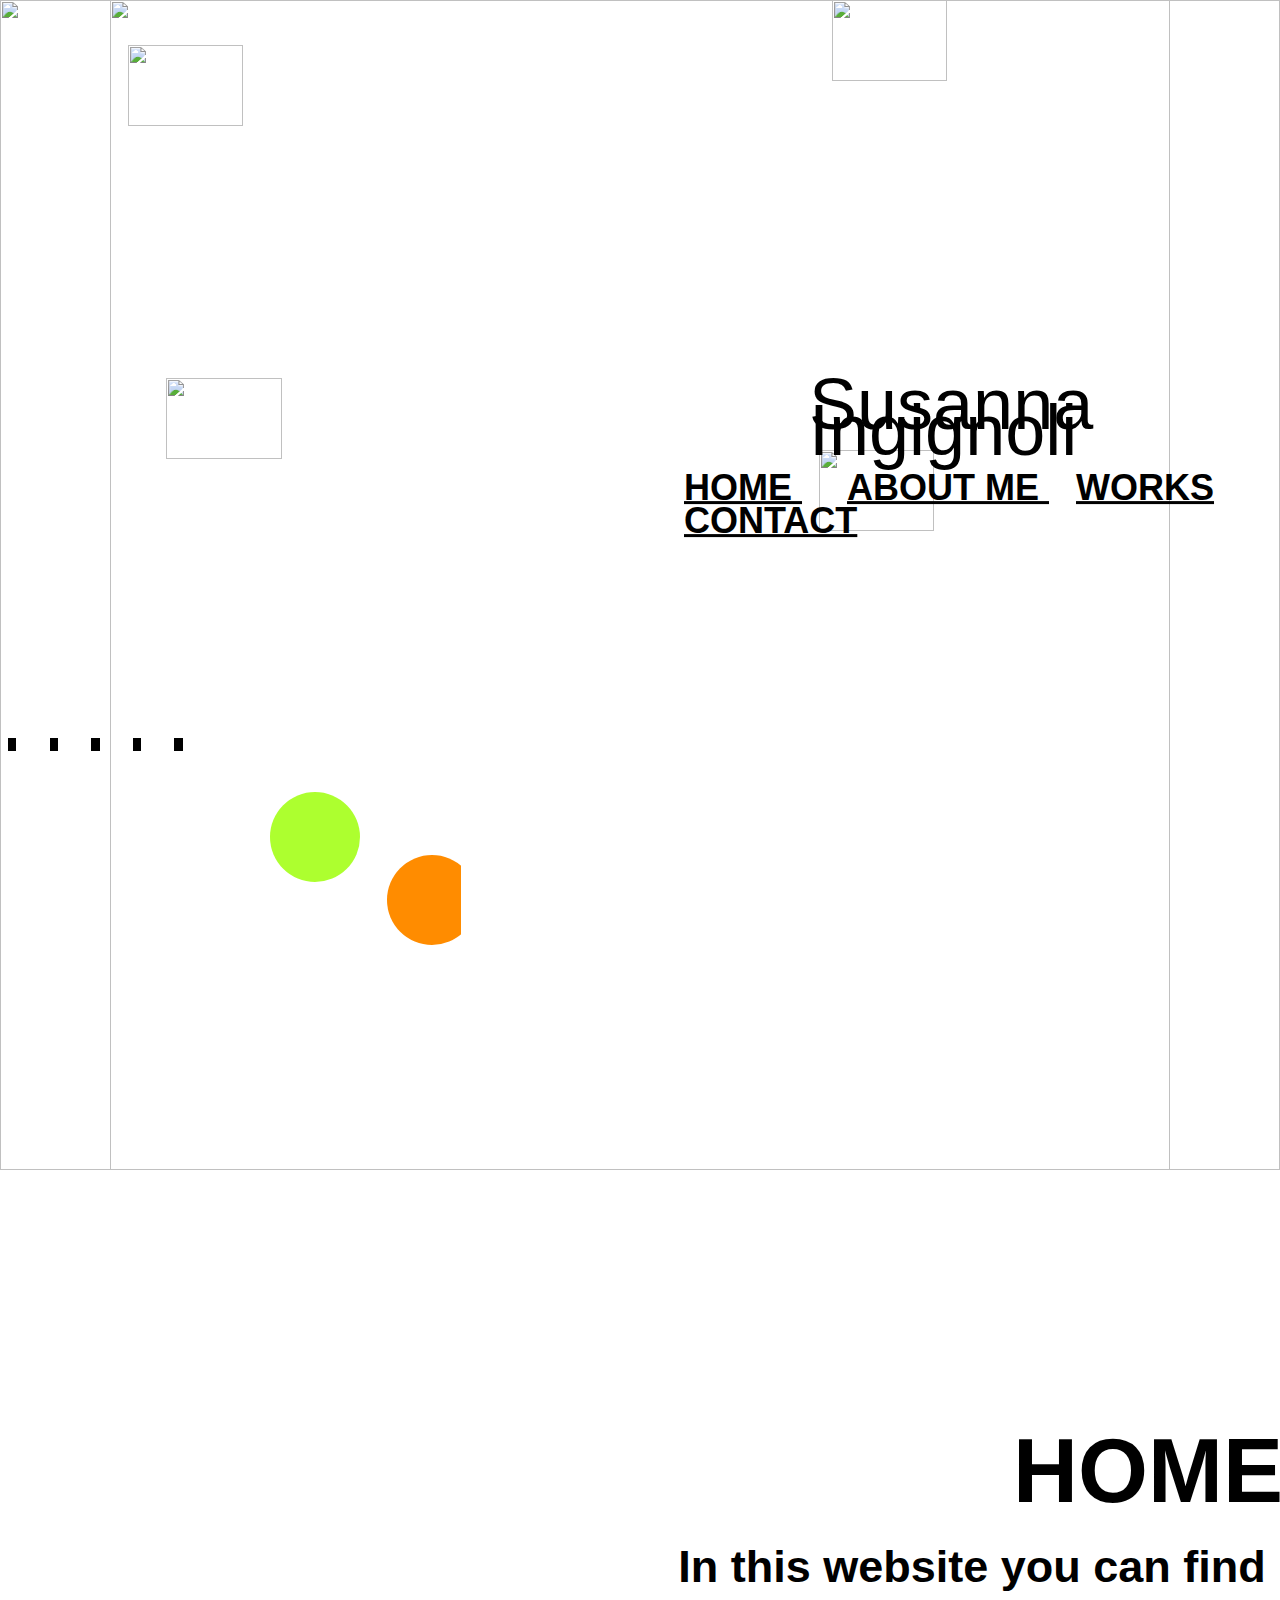
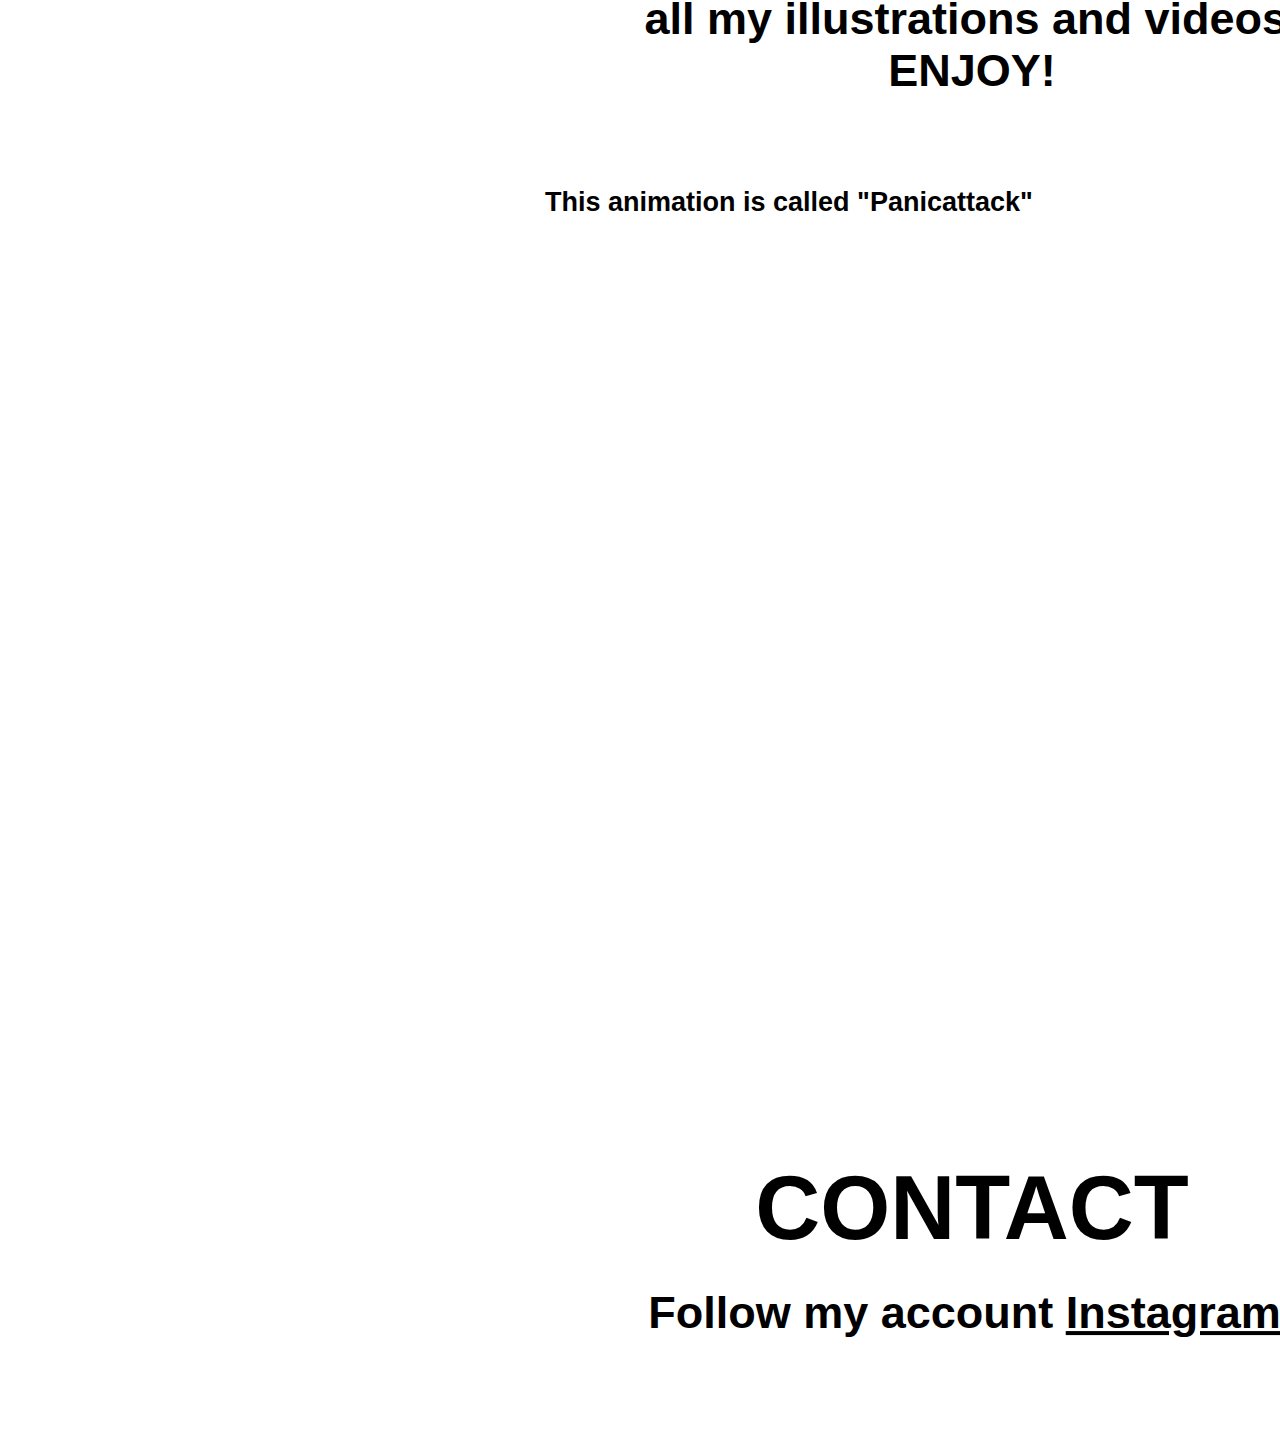
==== index.html @ b596a0e3 "Update index.html" ====
<html>
<head>

<link rel="stylesheet" type="text/css" href="Iii.css">

<script src="jquery.min.js"></script>

</head>

<body>

<div id="mela" class="caratt grana"></div>
<div id="pera" class="camb pper"></div>
<div id="kiwi" class="chan ge"></div>
 
 <div id="cocco" class="ju manji"></div>
<div id="uva" class="kill bill"></div>
<div id="mango" class="iron man"></div>

<img src="https://i.imgur.com/sc2Vzw9.jpg" class="basso">

<img src="https://i.imgur.com/N432NXo.jpg" class="bassx">

<img src="https://i.imgur.com/12ZiKWC.jpg" class="lato">

<img src="https://i.imgur.com/Jrgjp5S.jpg" class="alto">

<img src="https://i.imgur.com/noZSVsU.jpg" class="testasx">

<img src="https://i.imgur.com/nDee5VE.jpg" class="testadx">

<h1 class="apparizione">Susanna Ingignoli</h1>




<div id="container">
 <p> <a href="#Home" class="apparizione lenta"> HOME </p>
<p class="apparizione lenta"> <a href="aboutme.html"> ABOUT ME </a> </p>
<p class="apparizione lenta"> <a href="Works.html"> WORKS </a> </p>
<p class="apparizione lenta"> <a href="#Contact"> CONTACT </a> </p>
</div>

<div id="masch">
</div>

<div>
<p id="app"> CLICK ON FRUITS! </p>
</div>

<div id="partesotto">
<h3 id="Home"> HOME </h3>
<div align=center> <h4> In this website you can find <br> all my illustrations and videos,  ENJOY! </h4> </div>
<h5> This animation is called "Panicattack" </h5>
<iframe width="854" height="480" src="https://www.youtube.com/embed/hJGndLM8woY" frameborder="0" allow="autoplay; encrypted-media" allowfullscreen></iframe>

<div align=center>
<p id="Contact" class="con"> CONTACT </p>
<h6> Follow my account <a href="https://www.instagram.com/suszenne/"> Instagram! </a> </div>  </h6>

</div>


<div id="quadratone">
<div id="quadratino"></div>
<div id="quadratino" class="secondo"></div>
<div id="quadratino" class="terzo"></div>
<div id="quadratino" class="quarto"></div>
<div id="quadratino" class="quinto"></div>
</div>



<script>


function cambiacolore() {
  if($("#mela").hasClass("grana")) {
    $("#mela").removeClass("grana");
    $("#mela").addClass("spar")
  }
  else if($("#mela").hasClass("spar"))
    $("#mela").addClass("grana");
    else
  $("#mela").addClass("spar");
}

$(".caratt").click(cambiacolore);

function cambiadim() {
  if($("#pera").hasClass("pper")) {
    $("#pera").removeClass("pper");
    $("#pera").addClass("piu")
  }
  else if($("#pera").hasClass("piu"))
    $("#pera").addClass("pper");
    else
  $("#pera").addClass("piu");
}

$(".camb").click(cambiadim);

function spar() {
  if($("#kiwi").hasClass("ge")) {
    $("#kiwi").removeClass("ge");
    $("#kiwi").addClass("ner")
  }
  else if($("#kiwi").hasClass("piu"))
    $("#kiwi").addClass("ge");
    else
  $("#kiwi").addClass("ner");
}

$(".chan").click(spar);
 
function muov() {
  if($("#cocco").hasClass("manji")) {
    $("#cocco").removeClass("manji");
    $("#cocco").addClass("ner")
  }
  else if($("#cocco").hasClass("piu"))
    $("#cocco").addClass("manji");
    else
  $("#cocco").addClass("ner");
}

$(".ju").click(muov); 

</script>

</body>

</html>
---- Iii.css ----
body {
  background-color: white;
}

#mela {
  animation: giu 5s linear;
  animation-iteration-count: 1;
  animation-fill-mode: forwards;
}

.caratt {
  width: 10vh;
  height: 10vh;
  border-radius: 50%;
  position: absolute;
  left: 55vh;
  top: 88vh;
}

.grana {
  background-color: #dc143c;
}

.camb {
  width: 10vh;
  height: 10vh;
  border-radius: 50%;
  background-color: #ff8c00;
  position: absolute;
  left: 43vh;
  top: 95vh;
  z-index: 2;
}

.perr {
  width: 70px;
  height: 70px;
}

.piu {
  width: 30px;
  height: 30px;
}

#pera {
  animation: giu 5s linear;
  animation-iteration-count: 1;
  animation-fill-mode: forwards;
}

#kiwi {
  background-color: #adff2f;
}

.chan {
  width: 10vh;
  height: 10vh;
  border-radius: 50%;
  position: absolute;
  left: 30vh;
  top: 88vh;
}

.ge {
  animation: giu 5s linear;
  animation-iteration-count: 1;
  animation-fill-mode: forwards;
}

#cocco {
  animation: giu 5s linear;
  animation-iteration-count: 1;
  animation-fill-mode: forwards;
  background-color: #a0522d;
}

.ju {
  width: 9vh;
  height: 9vh;
  border-radius: 50%;
  position: absolute;
  left: 155vh;
  top: 22vh;
}

.ju:hover {
top: 20vh;
  left: 157vh;
}

.manji {
  background-color: #dc143c;
}

.kill {
  width: 10vh;
  height: 10vh;
  border-radius: 50%;
  background-color: #ff8c00;
  position: absolute;
  left: 168vh;
  top: 30vh;
  z-index: 2;
}

.bill {
  width: 70px;
  height: 70px;
}

.piu {
  width: 30px;
  height: 30px;
}



#uva  {
  animation: giu 5s linear;
  animation-iteration-count: 1;
  animation-fill-mode: forwards;
  background-color: #ffa500;
}

#mango {
  background-color: #b22222;
}

.iron {
  width: 10vh;
  height: 10vh;
  border-radius: 50%;
  position: absolute;
  left: 145vh;
  top: 30vh;
}

.man {
  animation: giu 5s linear;
  animation-iteration-count: 1;
  animation-fill-mode: forwards;
}

.ner {
  animation: kambio 2s linear;
  animation-iteration-count: 1;
  animation-fill-mode: forwards;
}


@keyframes kambio {
  from {opacity: 100;}
  to {opacity: 0;}
  }

a {
  color: black;
}

a:visited {
  color: #6495ed;
}

a:hover {
  color: #2e8b57;
  text-decoration:overline;
}

h1 {
font-size: 8vh;
position: absolute;
top: 41vh;
left: 107vh;
}

h2 {
  font-size: 30px;
  font-family: "Helvetica Neue", Helvetica, Arial, sans-serif;
  position: absolute;
  top: 38vh;
  left: 50%;
}

h3 {
  position:relative;
  left: 56vh;
  font-size: 10vh;
  font-family: Futura, "Trebuchet MS", Arial, sans-serif;
  font-weight: 800;
  margin: -4vh;
}
h4 {
  position: relative;
  left: 0vh;
  font-size: 5vh;
  font-family: "Helvetica Neue", Helvetica, Arial, sans-serif;
  margin: 6vh;
  margin-bottom: 10vh;

}

h6 {
  position: relative;
  font-size: 5vh;
  font-family: "Helvetica Neue", Helvetica, Arial, sans-serif;
  margin-top: 53vh;

}

#container {
  position: absolute;
  width: 65vh;
top: 56vh;
left: 107vh;
transform: translate(-50%, -50%);
}

p {
  font-size: 4vh;
  border: 0px solid black;
  margin: 1vh;
  padding: 0vh;
  display: inline;
}

.con {
  position: relative;
  top: 50vh;
  font-size: 10vh;
  font-family: Futura, "Trebuchet MS", Arial, sans-serif;
  font-weight: 800;
}

#quadratino {

  background-color: black;
  height: 7%;
width: 5%;
position: absolute;
  top: 60%;
display: inline;
animation: rotola 2.5s linear;
animation-iteration-count: 1;
animation-fill-mode: forwards;
}

#app {
  position: absolute;
  top: 75%;
  left: 36%;
  z-index: 1;
  font-size: 100%;
  font-family: Futura, "Trebuchet MS", Arial, sans-serif;
  font-weight: bold;
  animation: unt 5s linear;
  animation-iteration-count: 1;
  animation-fill-mode:forwards;
  animation-delay: 7s;

}

#masch {
  position: absolute;
  top: 75%;
  left: 36%;
  width: 20%;
  height: 30%;
  background-color: white;
  animation: whit 5s linear;
  animation-iteration-count: 1;
  animation-fill-mode:forwards;
z-index: 2;
}
h5 {
  font-size: 3vh;
  font-family: Futura, "Trebuchet MS", Arial, sans-serif;
  margin-bottom:  1vh;
}

.spar {
background-color: #6b8e23;
}



.secondo {
  left: 50%;
}

.terzo {
  left: 25%;
}

.quarto {
  left: 75%;
}

.quinto {
  left: 100%;
}



 #quadratone {
   border: 0px solid black;
   height: 20%;
 width: 13%;
   position: absolute;
   top: 70%;
   animation: spostamento 2s linear;
   animation-iteration-count: 1;
   animation-fill-mode: forwards;

 }

#partesotto {
    position: absolute;
    left: 108vh;
  top: 250vh;
  transform: translate(-50%, -50%);
  }


.apparizione {
  transform: translate(-50%, -50%);
  font-family: "Helvetica Neue", Helvetica, Arial, sans-serif;
  	font-style: normal;
  	font-variant: normal;
  	font-weight: 510;
  	line-height: 26.4px;
    animation: cambiocolore 3s infinite;
    animation-iteration-count: 1;
    animation-fill-mode: forwards;
    z-index: 1;
  padding: 0.5vh;
}


.lenta {
  animation: cambiocolore 4s infinite;
  animation-iteration-count: 1;
  animation-fill-mode: forwards;
  z-index: 1;
  font-weight: 900;
}

.testadx {
   height: 130vh;
  position: absolute;
  top: 0vh;
  right: 0vh;
  animation: su 5s linear;
  animation-iteration-count: 1;
  animation-fill-mode: forwards;
  z-index: -1;
}


.testasx {
   height: 130vh;
  position: absolute;
  top: 0vh;
  left: 0vh;
  animation: giu 5s linear;
  animation-iteration-count: 1;
  animation-fill-mode: forwards;
  z-index: -1;
}

.lato {
   height: 30%;
  position: absolute;
  top: 50%;
  left: 64%;
  animation: cambiocoloredopo 3s linear;
  animation-iteration-count: 1;
  animation-fill-mode: forwards;
  z-index: -1;
}



.basso {
  height: 30%;
  position:absolute;
  top: 0%;
  left: 65%;
  animation: cambiocoloreprima 4s linear;
  animation-iteration-count: 1;
  animation-fill-mode: forwards;
  z-index: -1;
}

.bassx {
  height: 30%;
  position:absolute;
  top: 42%;
  left: 13%;
  animation: cambiocoloreprima 4s linear;
  animation-iteration-count: 1;
  animation-fill-mode: forwards;
  z-index: -1;
}

.alto {
  height: 30%;
position: absolute;
top: 5%;
left: 10%;
animation: cambiocoloredopo 3.5s linear;
animation-iteration-count: 1;
animation-fill-mode: forwards;
z-index: -1;
}

@keyframes su {
  0% {opacity: 0;
  }
  85% {opacity: 0;
  }
  100% {opacity: 100;
  }
}

@keyframes giu {
  0% {opacity: 0;
  }
  85% {opacity: 0;
  }
  100% {opacity: 100;
  }
}

@keyframes unt {
  0% {opacity: 0;
  }
  25% {opacity: 100;
  }
  50% {opacity: 0;
  }
  85% {opacity: 100;
  }
  100% {opacity: 0;
  }
}
@keyframes whit {
  0% {opacity: 100;
  }
  99% {opacity: 100;}
  100% {opacity: 0;
  }
}

@keyframes cambiocolore {
  0% {opacity: 0;
  }
  100% {opacity: 100;
  }
}

@keyframes cambiocoloreprima {
  0% {opacity: 0;
  }
  10% {opacity: 0;
  }
  70% {opacity: 100;
  }
  100% {opacity: 0;
  }
}

@keyframes cambiocoloredopo {
  0% {opacity: 0;
  }
  35% {opacity: 20;
  }
  50% {opacity: 100;
  }
  70% {opacity: 100;
  }
  100% {opacity: 0;
  }
}

@keyframes rotola {
  0% {transform: rotate(0deg);
  }
  100% {transform: rotate(360deg);}
}

@keyframes spostamento {
  0% {transform: translate(-50%, -50%);
  top: 34%;
left: 100%;}
100% {transform: translate(-50%, -50%);
top: 34%;
left: 50%;}
}
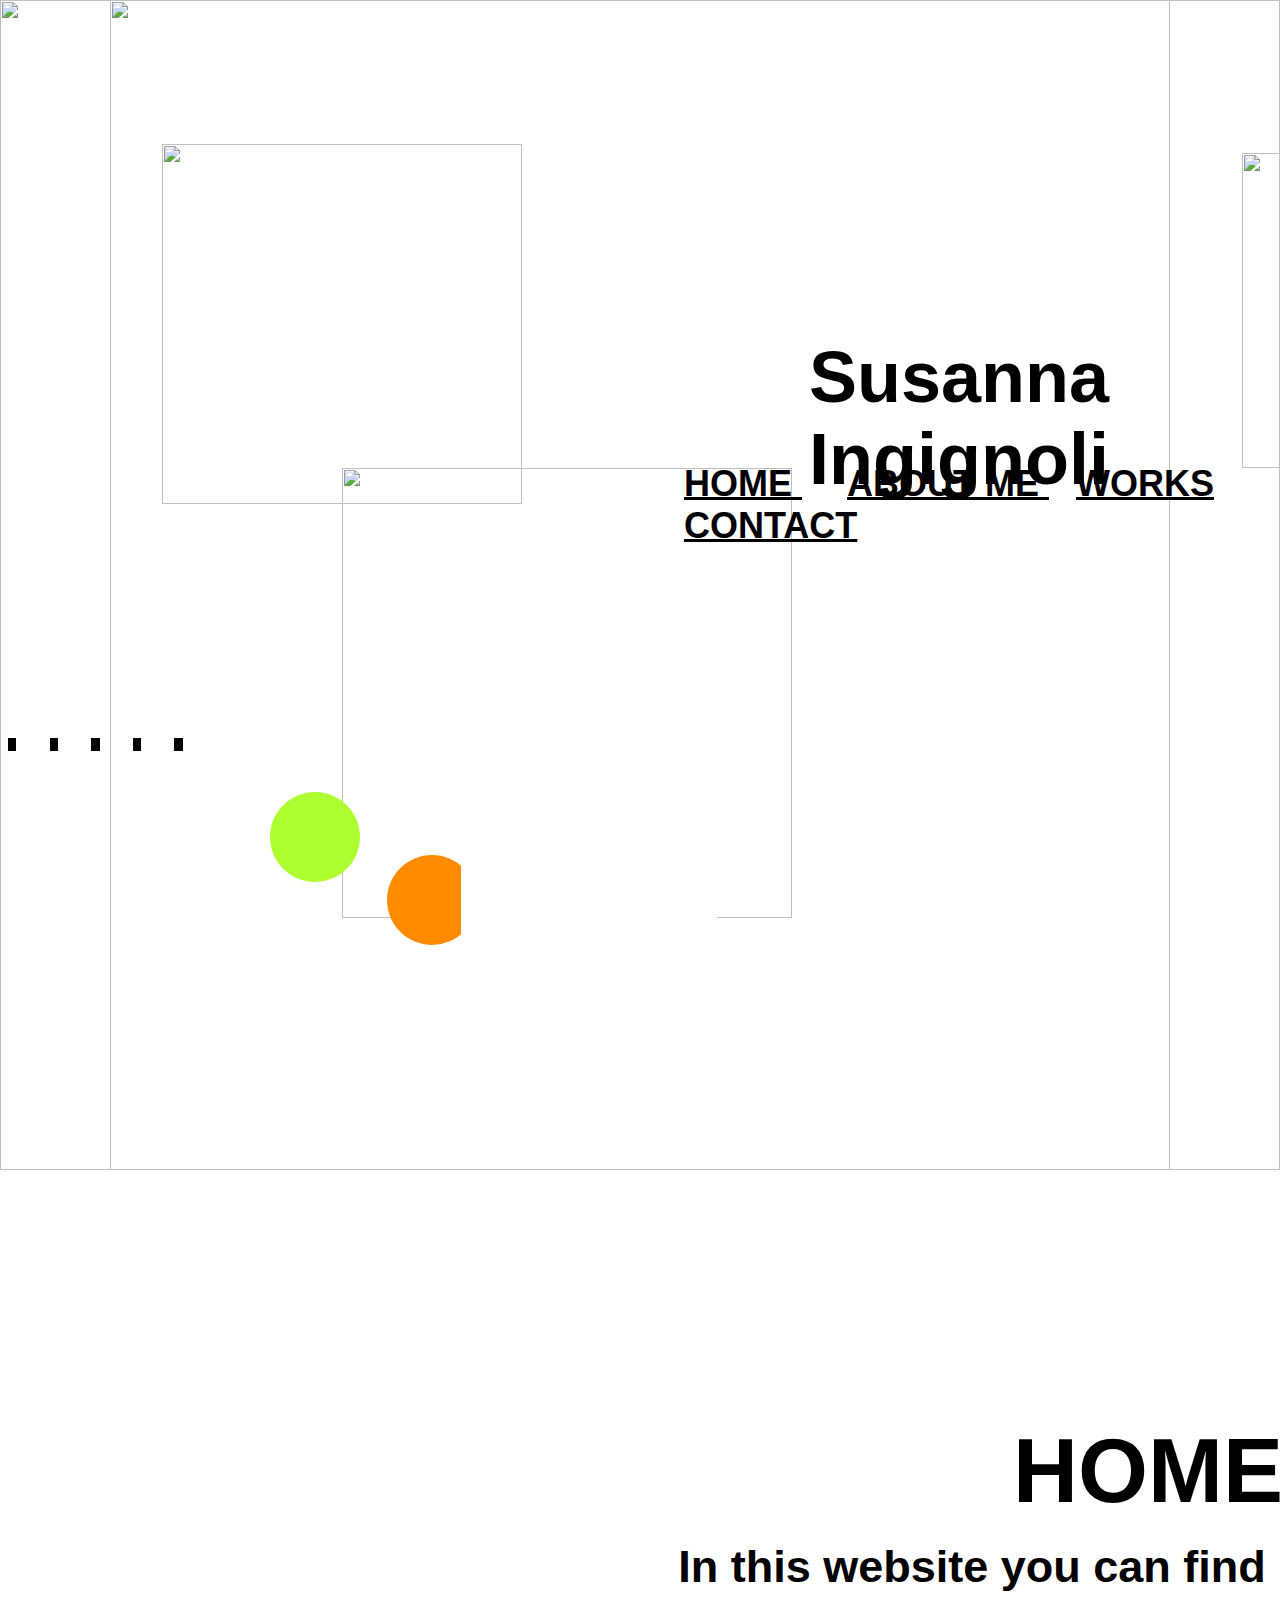
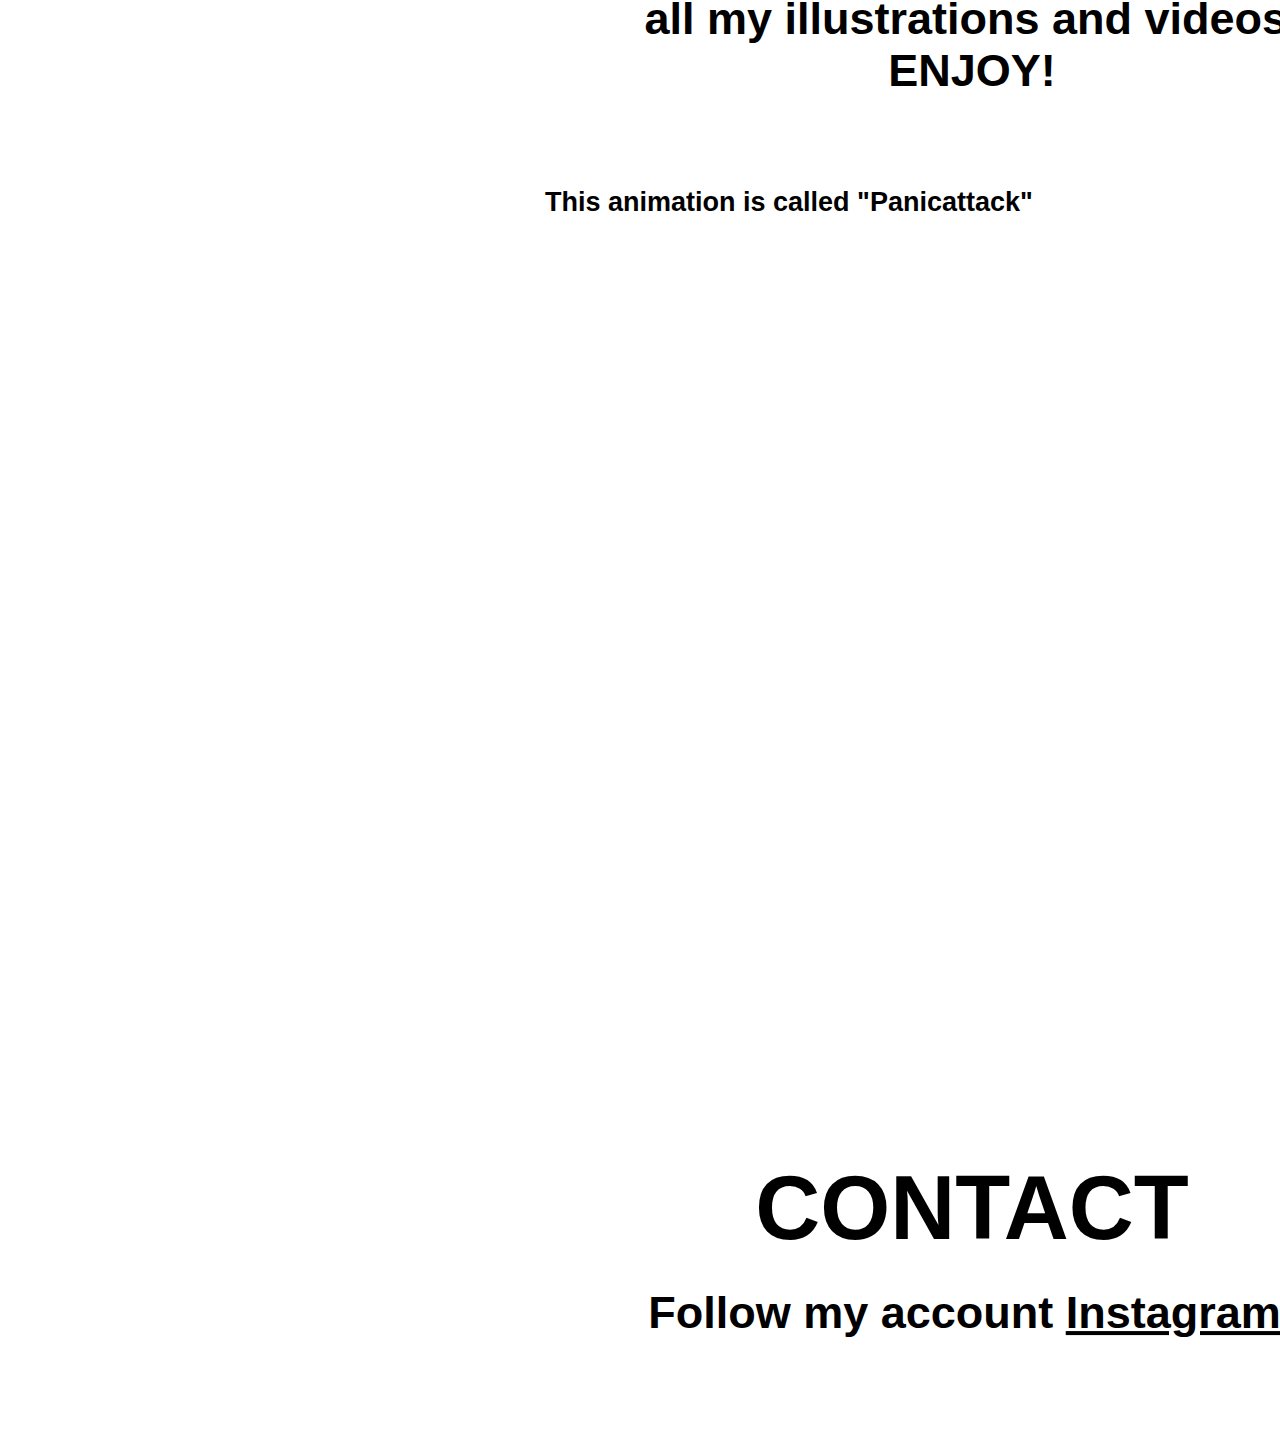
==== commit b8acee8f: "Update index.html" ====
--- a/index.html
+++ b/index.html
@@ -18,7 +18,7 @@
 <div id="uva" class="kill bill"></div>
 <div id="mango" class="iron man"></div>
 
-<img src="https://i.imgur.com/sc2Vzw9.jpg" class="basso">
+<img src="https://i.imgur.com/vhc5uR2.jpg" class="basso">
 
 <img src="https://i.imgur.com/N432NXo.jpg" class="bassx">
 
@@ -114,18 +114,7 @@
 
 $(".chan").click(spar);
  
-function muov() {
-  if($("#cocco").hasClass("manji")) {
-    $("#cocco").removeClass("manji");
-    $("#cocco").addClass("ner")
-  }
-  else if($("#cocco").hasClass("piu"))
-    $("#cocco").addClass("manji");
-    else
-  $("#cocco").addClass("ner");
-}
 
-$(".ju").click(muov); 
 
 </script>
 
--- a/Iii.css
+++ b/Iii.css
@@ -103,10 +103,16 @@
   z-index: 2;
 }
 
+
 .bill {
-  width: 70px;
+  width: 50px;
   height: 70px;
 }
+
+.bill:hover {
+  width: 60px;
+  height: 80px;
+  }
 
 .piu {
   width: 30px;
@@ -141,6 +147,7 @@
   animation-fill-mode: forwards;
 }
 
+
 .ner {
   animation: kambio 2s linear;
   animation-iteration-count: 1;
@@ -169,6 +176,8 @@
 h1 {
 font-size: 8vh;
 position: absolute;
+font-family: "Helvetica Neue", Helvetica, Arial, sans-serif;
+font-weight: bolder;
 top: 41vh;
 left: 107vh;
 }
@@ -176,6 +185,7 @@
 h2 {
   font-size: 30px;
   font-family: "Helvetica Neue", Helvetica, Arial, sans-serif;
+  font-weight: bolder;
   position: absolute;
   top: 38vh;
   left: 50%;
@@ -186,7 +196,7 @@
   left: 56vh;
   font-size: 10vh;
   font-family: Futura, "Trebuchet MS", Arial, sans-serif;
-  font-weight: 800;
+  font-weight: bolder;
   margin: -4vh;
 }
 h4 {
@@ -194,6 +204,7 @@
   left: 0vh;
   font-size: 5vh;
   font-family: "Helvetica Neue", Helvetica, Arial, sans-serif;
+  font-weight: bolder;
   margin: 6vh;
   margin-bottom: 10vh;
 
@@ -203,6 +214,7 @@
   position: relative;
   font-size: 5vh;
   font-family: "Helvetica Neue", Helvetica, Arial, sans-serif;
+  font-weight: bolder;
   margin-top: 53vh;
 
 }
@@ -324,10 +336,7 @@
 .apparizione {
   transform: translate(-50%, -50%);
   font-family: "Helvetica Neue", Helvetica, Arial, sans-serif;
-  	font-style: normal;
-  	font-variant: normal;
-  	font-weight: 510;
-  	line-height: 26.4px;
+  	font-weight: bolder;
     animation: cambiocolore 3s infinite;
     animation-iteration-count: 1;
     animation-fill-mode: forwards;
@@ -368,10 +377,10 @@
 }
 
 .lato {
-   height: 30%;
-  position: absolute;
-  top: 50%;
-  left: 64%;
+   height: 55vh;
+  position: absolute;
+  top: 49vh;
+  left: 148vh;
   animation: cambiocoloredopo 3s linear;
   animation-iteration-count: 1;
   animation-fill-mode: forwards;
@@ -381,10 +390,10 @@
 
 
 .basso {
-  height: 30%;
+  height: 35vh;
   position:absolute;
-  top: 0%;
-  left: 65%;
+  top: 17vh;
+  left: 138vh;
   animation: cambiocoloreprima 4s linear;
   animation-iteration-count: 1;
   animation-fill-mode: forwards;
@@ -392,10 +401,10 @@
 }
 
 .bassx {
-  height: 30%;
+  height: 50vh;
   position:absolute;
-  top: 42%;
-  left: 13%;
+  top: 52vh;
+  left: 38vh;
   animation: cambiocoloreprima 4s linear;
   animation-iteration-count: 1;
   animation-fill-mode: forwards;
@@ -403,10 +412,10 @@
 }
 
 .alto {
-  height: 30%;
+  height: 40vh;
 position: absolute;
-top: 5%;
-left: 10%;
+top: 16vh;
+left: 18vh;
 animation: cambiocoloredopo 3.5s linear;
 animation-iteration-count: 1;
 animation-fill-mode: forwards;
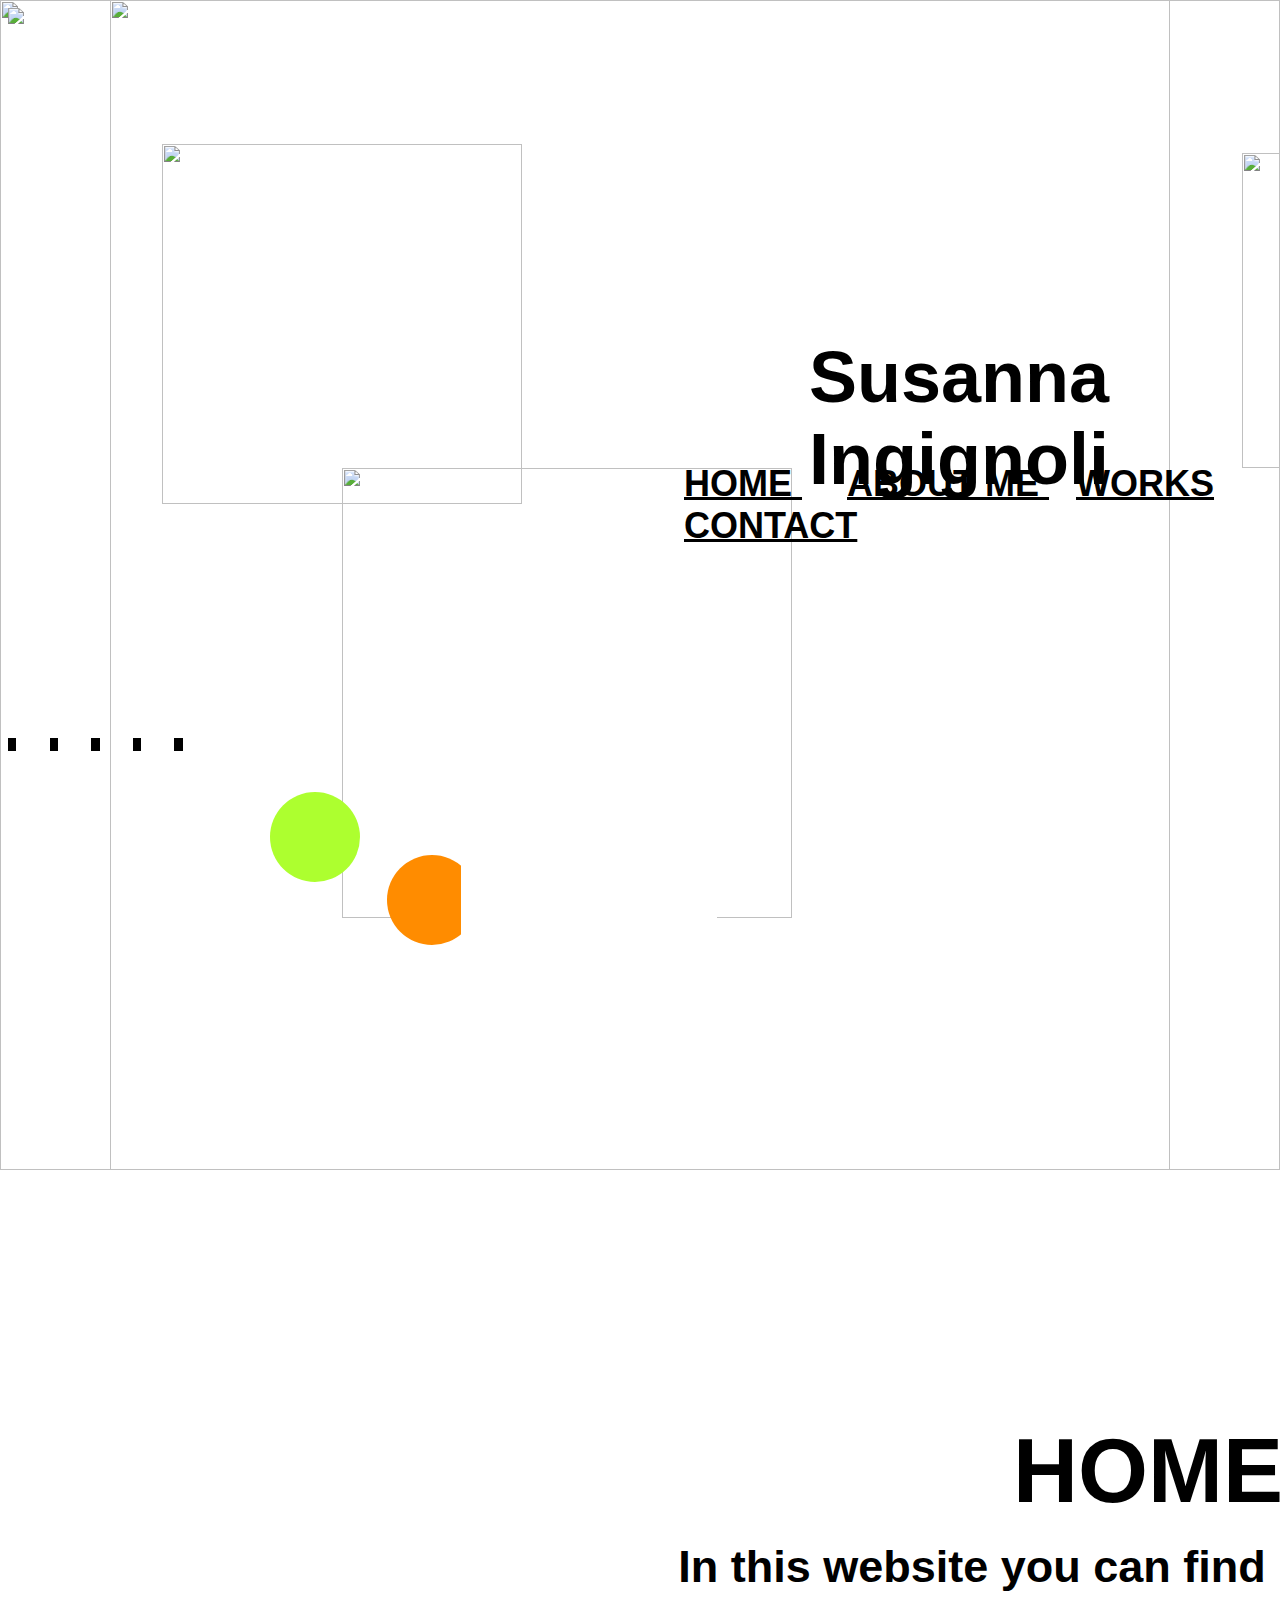
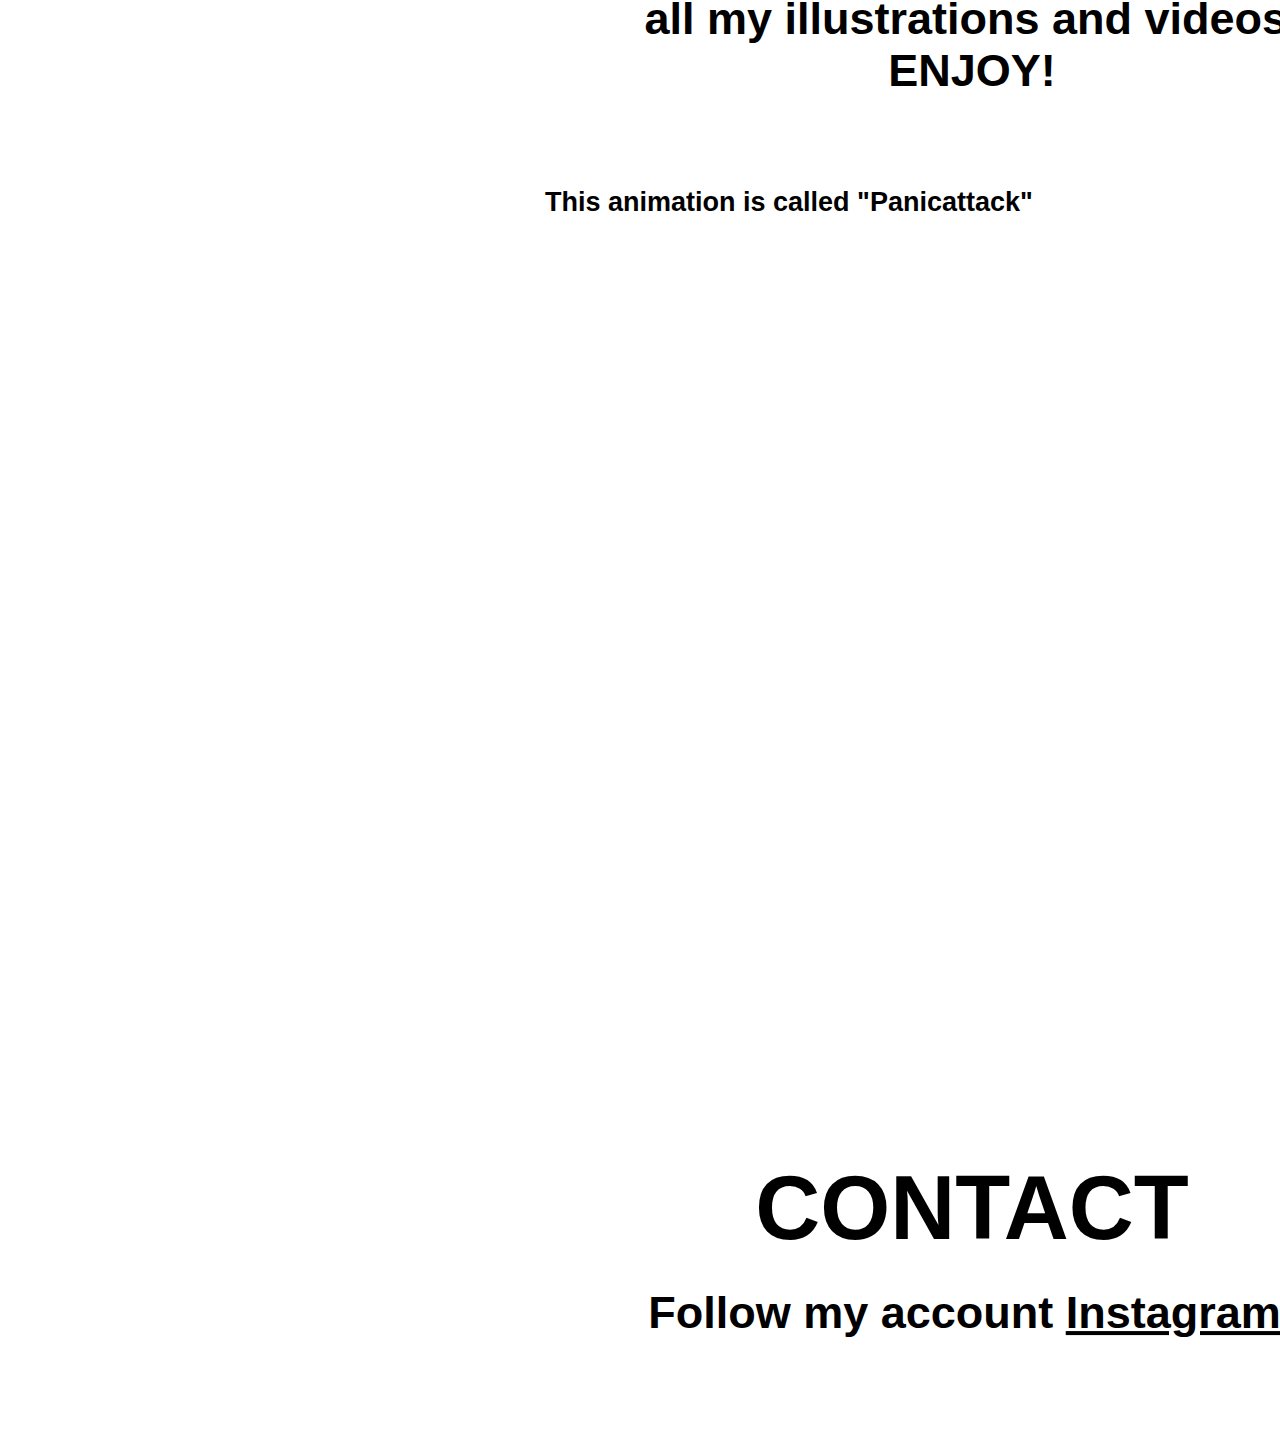
==== commit 74cba092: "Update index.html" ====
--- a/index.html
+++ b/index.html
@@ -23,6 +23,8 @@
 <img src="https://i.imgur.com/N432NXo.jpg" class="bassx">
 
 <img src="https://i.imgur.com/12ZiKWC.jpg" class="lato">
+ 
+ <img src="https://i.imgur.com/2aeOrAF.jpg" class="cima">
 
 <img src="https://i.imgur.com/Jrgjp5S.jpg" class="alto">
 
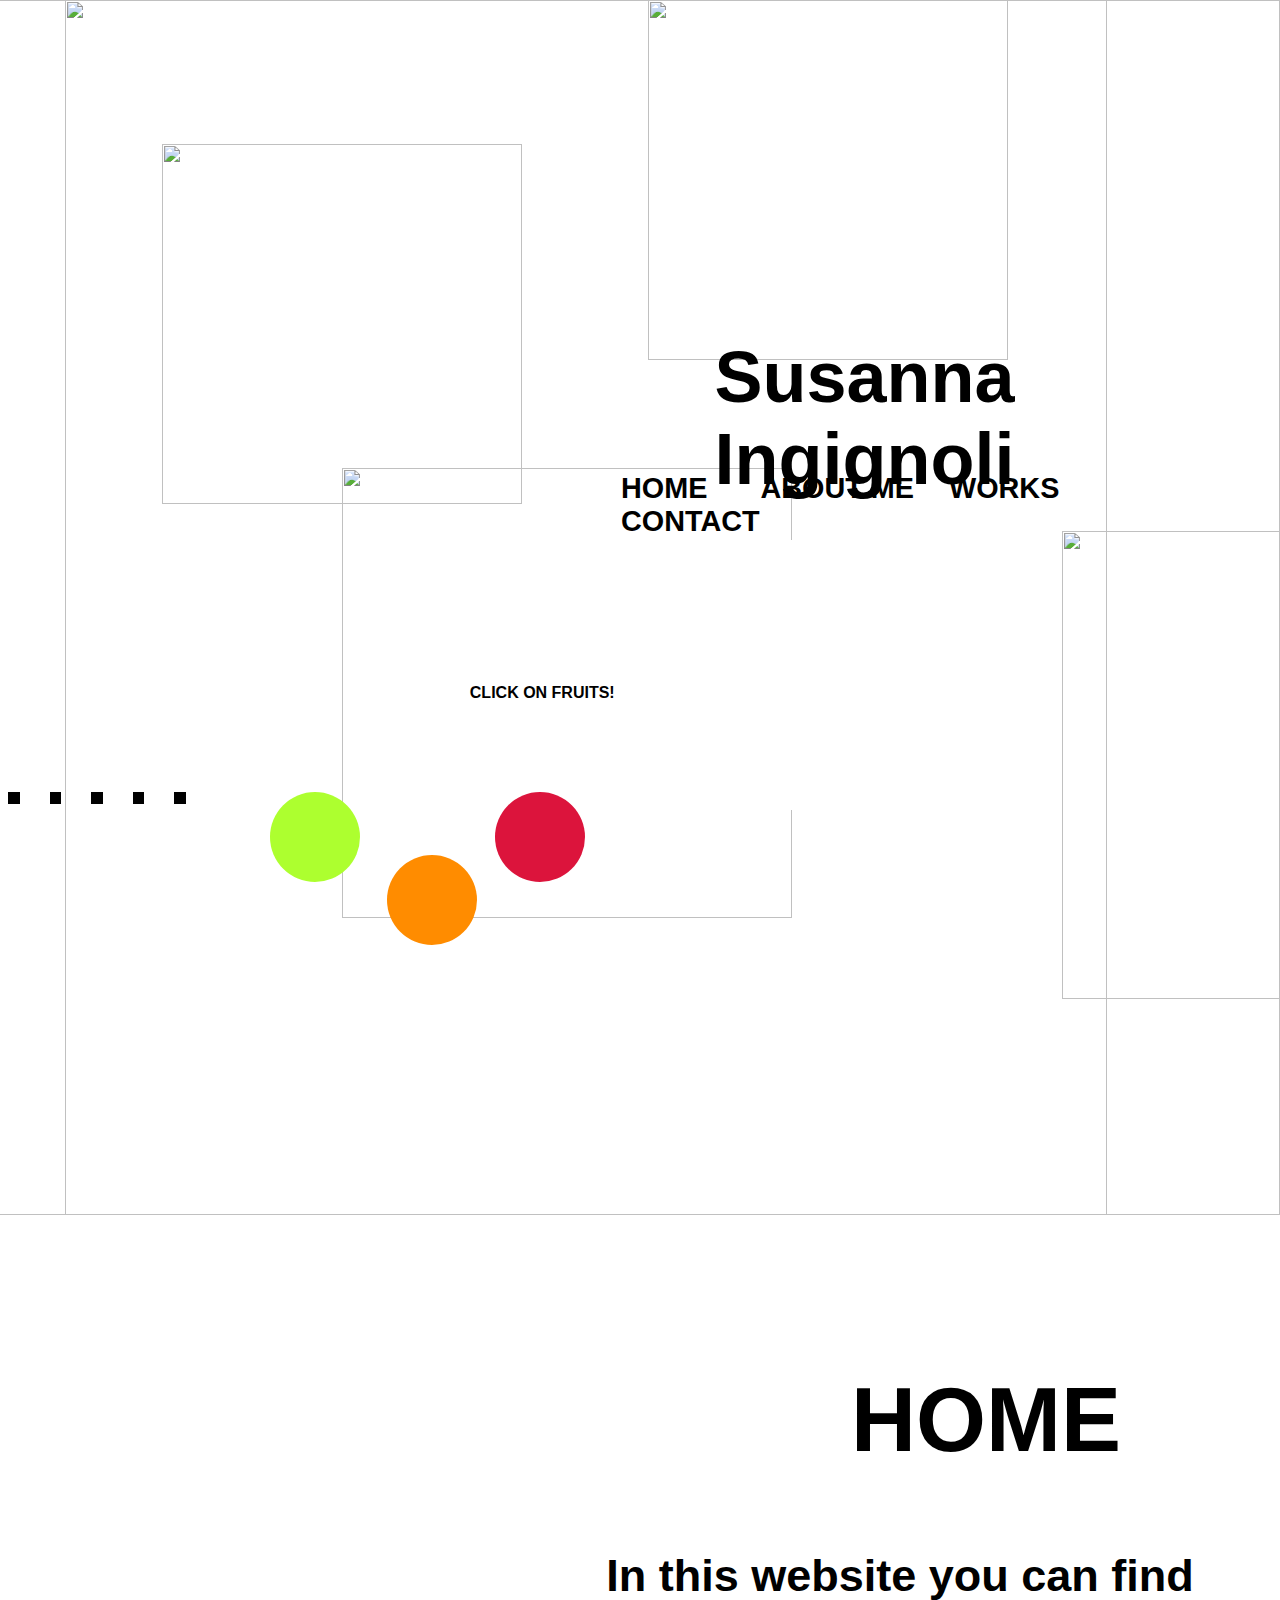
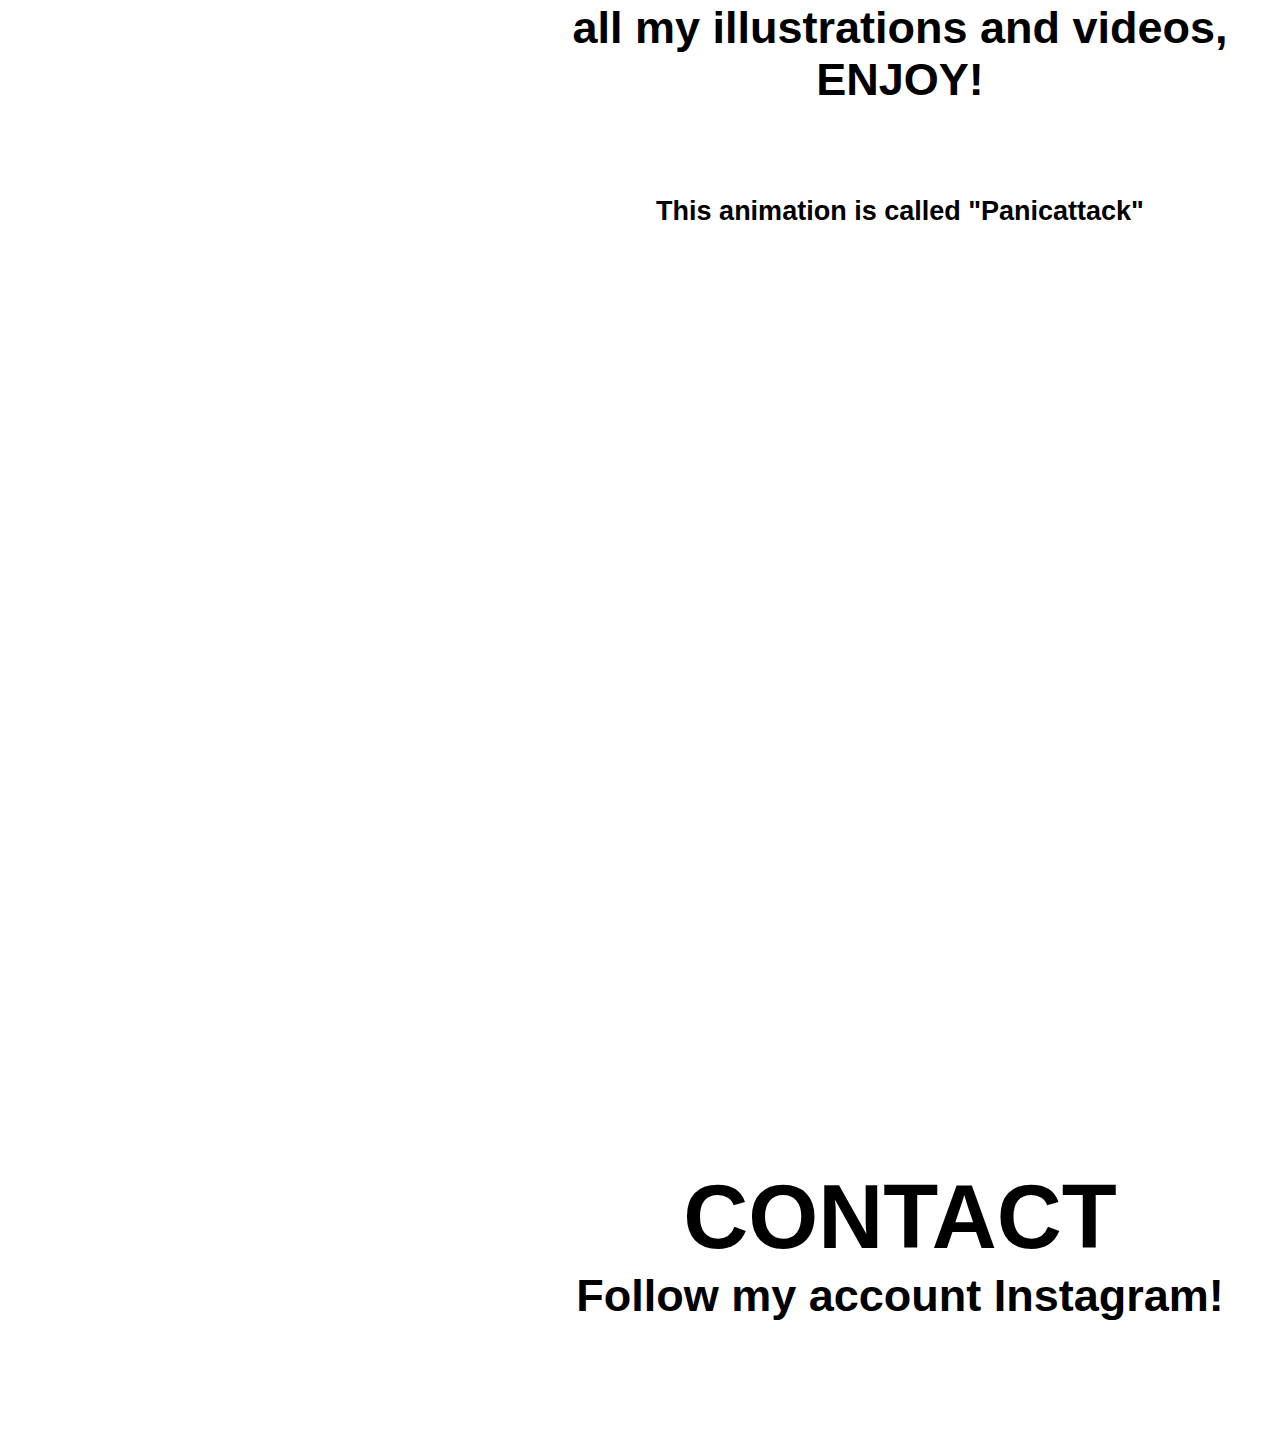
==== commit e1de478d: "Update index.html" ====
--- a/index.html
+++ b/index.html
@@ -51,7 +51,7 @@
 <p id="app"> CLICK ON FRUITS! </p>
 </div>
 
-<div id="partesotto">
+<div align=center id="partesotto">
 <h3 id="Home"> HOME </h3>
 <div align=center> <h4> In this website you can find <br> all my illustrations and videos,  ENJOY! </h4> </div>
 <h5> This animation is called "Panicattack" </h5>
--- a/Iii.css
+++ b/Iii.css
@@ -33,13 +33,13 @@
 }
 
 .perr {
-  width: 70px;
-  height: 70px;
+  width: 10vh;
+  height: 10vh;
 }
 
 .piu {
-  width: 30px;
-  height: 30px;
+  width: 5vh;
+  height: 5vh;
 }
 
 #pera {
@@ -105,18 +105,18 @@
 
 
 .bill {
-  width: 50px;
-  height: 70px;
+  width: 8vh;
+  height: 11vh;
 }
 
 .bill:hover {
-  width: 60px;
-  height: 80px;
+  width: 12vh;
+  height: 15vh;
   }
 
 .piu {
-  width: 30px;
-  height: 30px;
+  width: 5vh;
+  height: 5vh;
 }
 
 
@@ -162,15 +162,17 @@
 
 a {
   color: black;
+  text-decoration : none;
 }
 
 a:visited {
-  color: #6495ed;
+  color: #8b0000;
+  text-decoration : none;
 }
 
 a:hover {
-  color: #2e8b57;
-  text-decoration:overline;
+  color: #4169e1;
+  text-decoration: overline;
 }
 
 h1 {
@@ -179,7 +181,8 @@
 font-family: "Helvetica Neue", Helvetica, Arial, sans-serif;
 font-weight: bolder;
 top: 41vh;
-left: 107vh;
+left: 100vh;
+  transform:translate(-50%,-50%);
 }
 
 h2 {
@@ -193,11 +196,12 @@
 
 h3 {
   position:relative;
-  left: 56vh;
+  left: 60vh;
   font-size: 10vh;
   font-family: Futura, "Trebuchet MS", Arial, sans-serif;
   font-weight: bolder;
-  margin: -4vh;
+  margin: -3vh;
+  transform: translate(-50%,-50%);
 }
 h4 {
   position: relative;
@@ -216,6 +220,8 @@
   font-family: "Helvetica Neue", Helvetica, Arial, sans-serif;
   font-weight: bolder;
   margin-top: 53vh;
+  transform: translate(-50%,-50%);
+    left: 50%;
 
 }
 
@@ -223,7 +229,7 @@
   position: absolute;
   width: 65vh;
 top: 56vh;
-left: 107vh;
+left: 100vh;
 transform: translate(-50%, -50%);
 }
 
@@ -241,15 +247,16 @@
   font-size: 10vh;
   font-family: Futura, "Trebuchet MS", Arial, sans-serif;
   font-weight: 800;
+  transform: translate(-50%,-50%);
 }
 
 #quadratino {
 
   background-color: black;
-  height: 7%;
-width: 5%;
+  height: 1.3vh;
+width: 1.3vh;
 position: absolute;
-  top: 60%;
+  top: 18vh;
 display: inline;
 animation: rotola 2.5s linear;
 animation-iteration-count: 1;
@@ -273,10 +280,10 @@
 
 #masch {
   position: absolute;
-  top: 75%;
-  left: 36%;
-  width: 20%;
-  height: 30%;
+  top: 60vh;
+  left: 77vh;
+  width: 23vh;
+  height: 30vh;
   background-color: white;
   animation: whit 5s linear;
   animation-iteration-count: 1;
@@ -327,7 +334,7 @@
 
 #partesotto {
     position: absolute;
-    left: 108vh;
+    left: 100vh;
   top: 250vh;
   transform: translate(-50%, -50%);
   }
@@ -350,11 +357,12 @@
   animation-iteration-count: 1;
   animation-fill-mode: forwards;
   z-index: 1;
-  font-weight: 900;
+  font-family: Futura, "Trebuchet MS", Arial, sans-serif;
+  font-size: 3.2vh;
 }
 
 .testadx {
-   height: 130vh;
+   height: 135vh;
   position: absolute;
   top: 0vh;
   right: 0vh;
@@ -366,10 +374,10 @@
 
 
 .testasx {
-   height: 130vh;
+   height: 135vh;
   position: absolute;
   top: 0vh;
-  left: 0vh;
+  left: -12vh;
   animation: giu 5s linear;
   animation-iteration-count: 1;
   animation-fill-mode: forwards;
@@ -377,23 +385,35 @@
 }
 
 .lato {
-   height: 55vh;
-  position: absolute;
-  top: 49vh;
-  left: 148vh;
+   height: 52vh;
+  position: absolute;
+  top: 59vh;
+  left: 118vh;
   animation: cambiocoloredopo 3s linear;
   animation-iteration-count: 1;
   animation-fill-mode: forwards;
+  z-index: 2;
+}
+
+
+.cima {
+   height: 40vh;
+  position: absolute;
+  top: 0vh;
+  left: 72vh;
+  animation: cambiocoloredopo 3s linear;
+  animation-iteration-count: 1;
+  animation-fill-mode: forwards;
   z-index: -1;
 }
 
 
 
 .basso {
-  height: 35vh;
+  height: 43vh;
   position:absolute;
-  top: 17vh;
-  left: 138vh;
+  top: 10vh;
+  left: 144vh;
   animation: cambiocoloreprima 4s linear;
   animation-iteration-count: 1;
   animation-fill-mode: forwards;
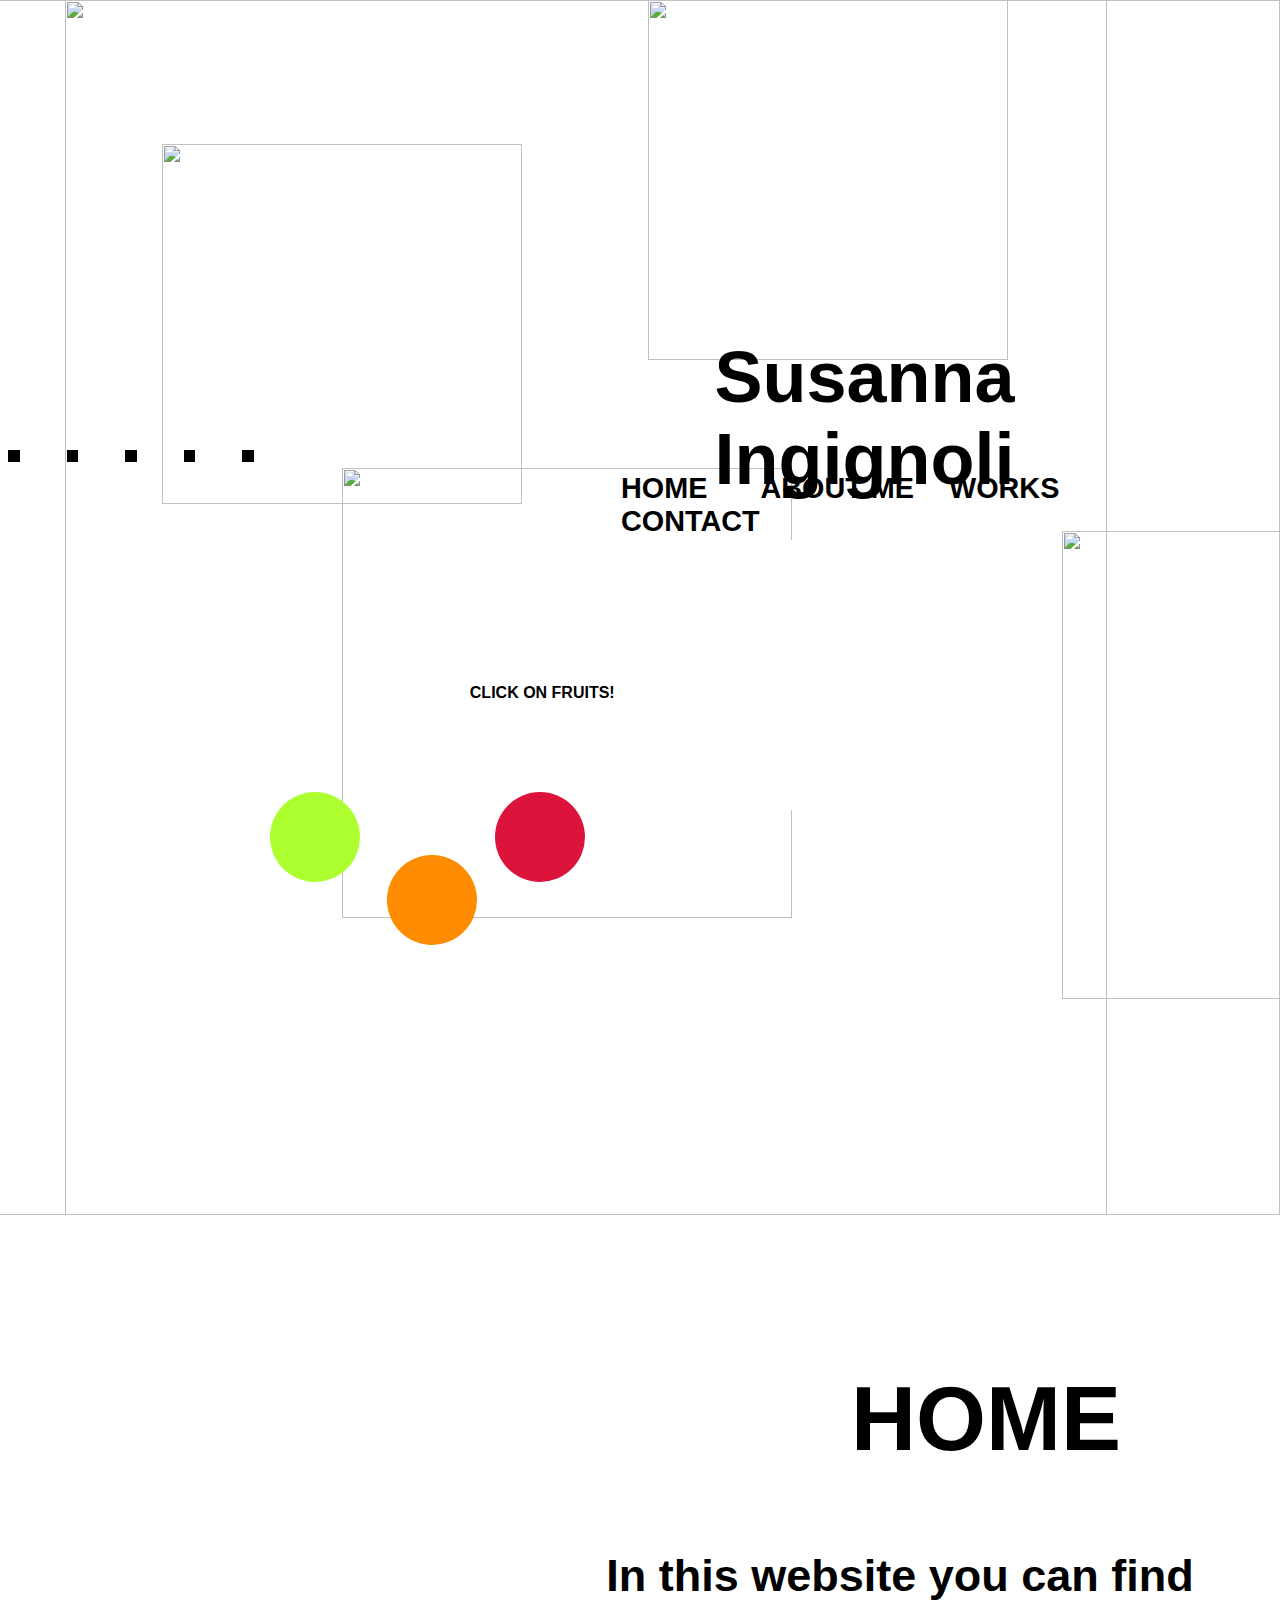
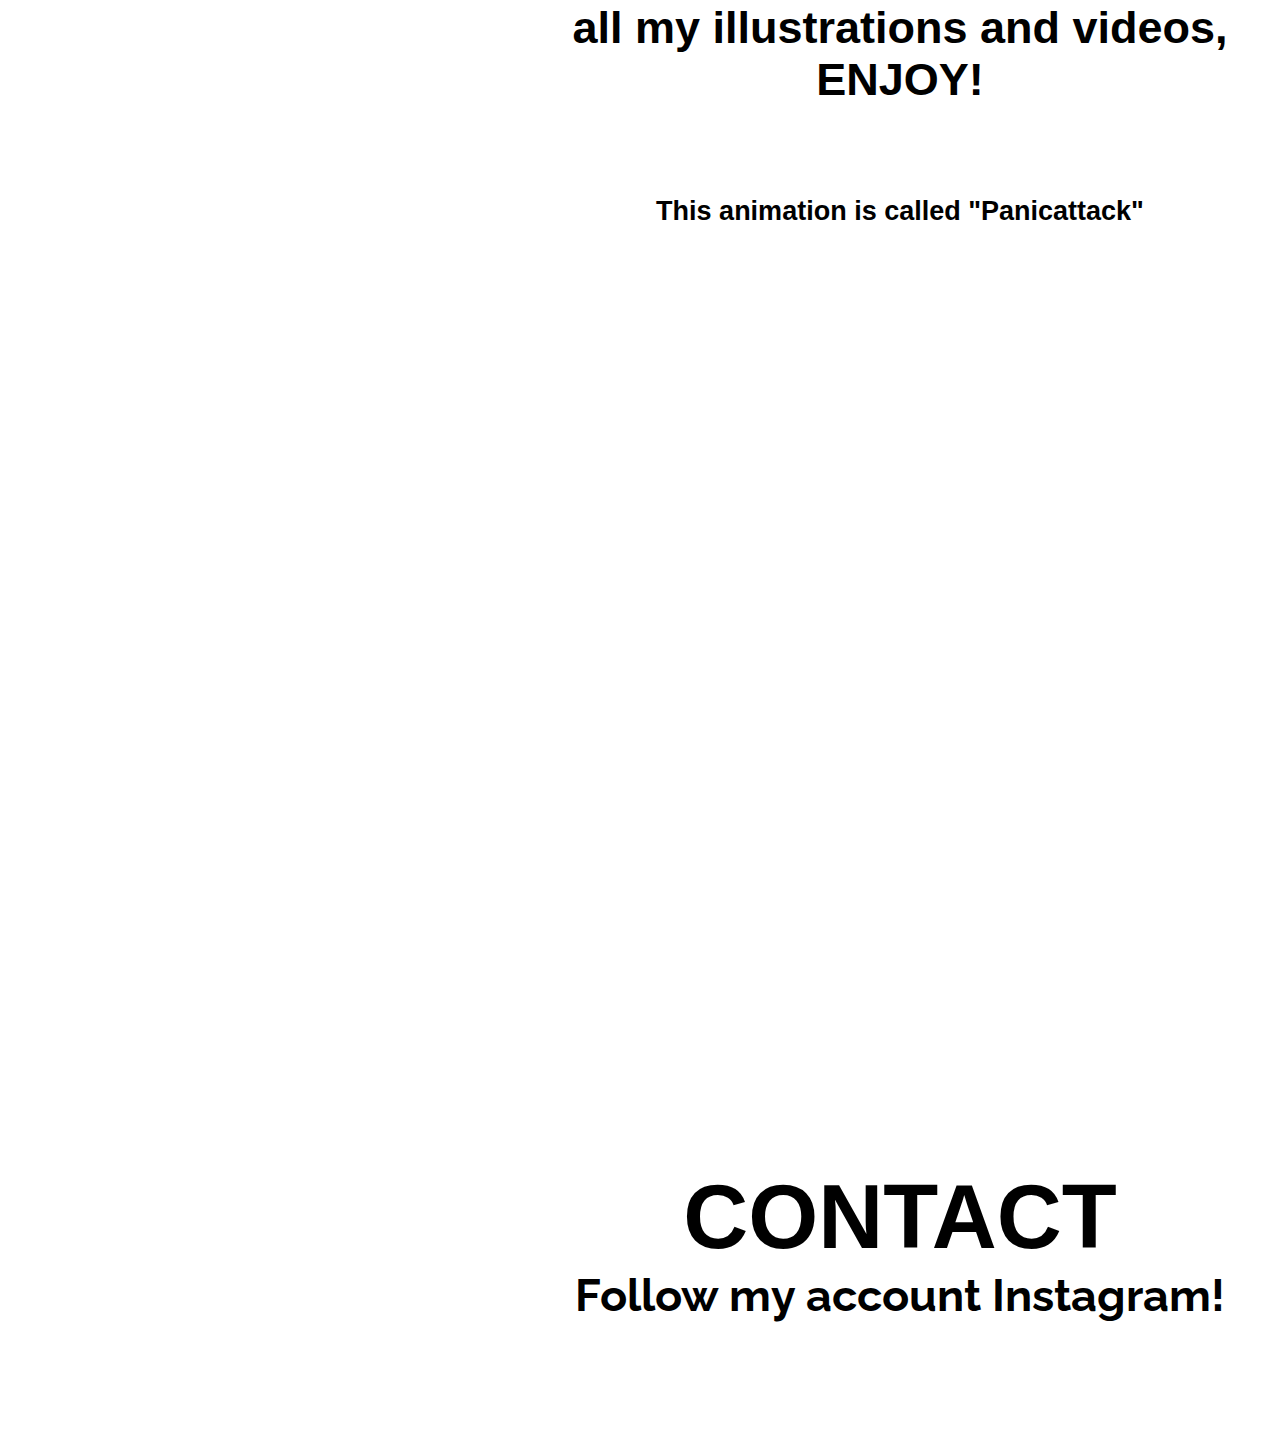
==== commit e659f226: "Update index.html" ====
--- a/index.html
+++ b/index.html
@@ -5,7 +5,7 @@
 <link rel="stylesheet" type="text/css" href="Iii.css">
 
 <script src="jquery.min.js"></script>
-
+<link href="https://fonts.googleapis.com/css?family=Raleway" rel="stylesheet">
 </head>
 
 <body>
--- a/Iii.css
+++ b/Iii.css
@@ -178,7 +178,7 @@
 h1 {
 font-size: 8vh;
 position: absolute;
-font-family: "Helvetica Neue", Helvetica, Arial, sans-serif;
+font-family: "Raleway", sans-serif;
 font-weight: bolder;
 top: 41vh;
 left: 100vh;
@@ -187,7 +187,7 @@
 
 h2 {
   font-size: 30px;
-  font-family: "Helvetica Neue", Helvetica, Arial, sans-serif;
+  font-family: "Raleway", sans-serif;
   font-weight: bolder;
   position: absolute;
   top: 38vh;
@@ -217,7 +217,7 @@
 h6 {
   position: relative;
   font-size: 5vh;
-  font-family: "Helvetica Neue", Helvetica, Arial, sans-serif;
+  font-family: "Raleway", sans-serif;
   font-weight: bolder;
   margin-top: 53vh;
   transform: translate(-50%,-50%);
@@ -322,10 +322,10 @@
 
  #quadratone {
    border: 0px solid black;
-   height: 20%;
- width: 13%;
+   height: 20vh;
+ width: 26vh;
    position: absolute;
-   top: 70%;
+   top: 32vh;
    animation: spostamento 2s linear;
    animation-iteration-count: 1;
    animation-fill-mode: forwards;
@@ -519,9 +519,9 @@
 
 @keyframes spostamento {
   0% {transform: translate(-50%, -50%);
-  top: 34%;
-left: 100%;}
+  top: 32vh;
+left: 300vh;}
 100% {transform: translate(-50%, -50%);
-top: 34%;
-left: 50%;}
-}
+top: 32vh;
+left: 100;}
+}
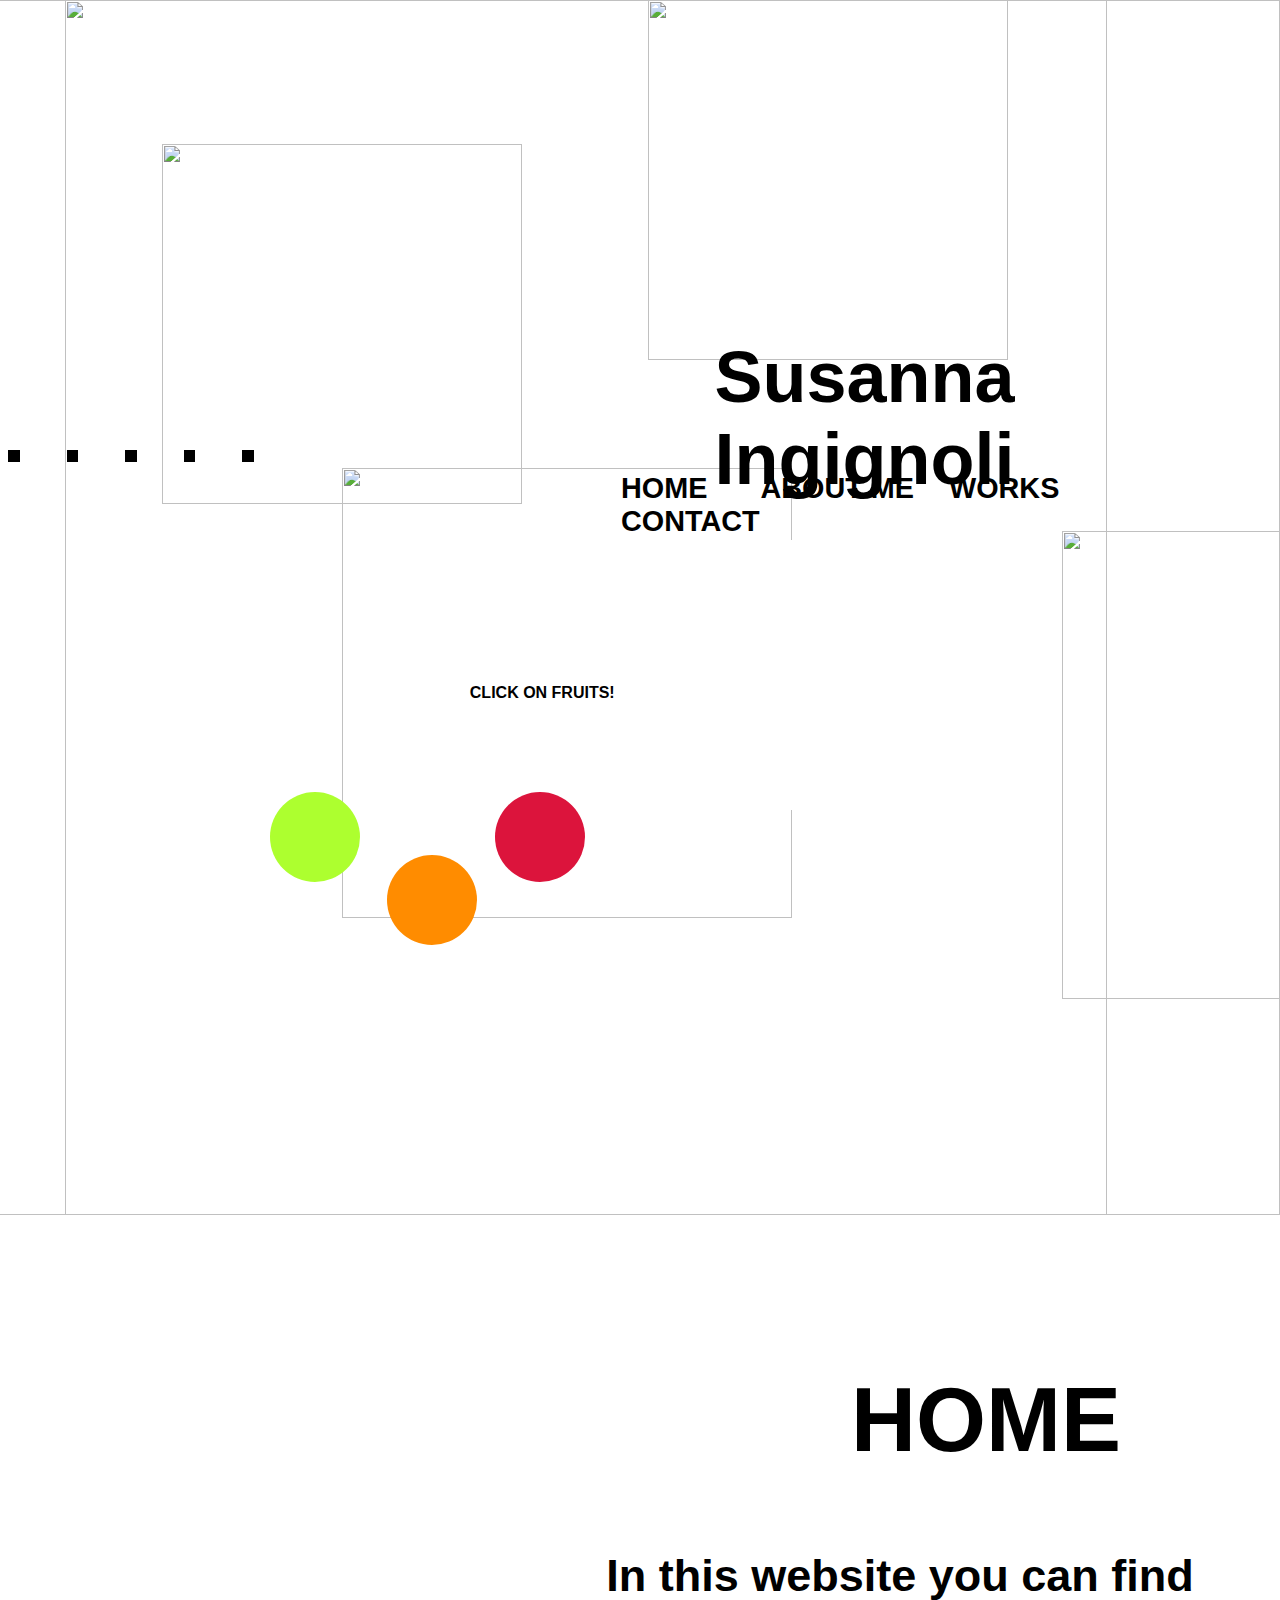
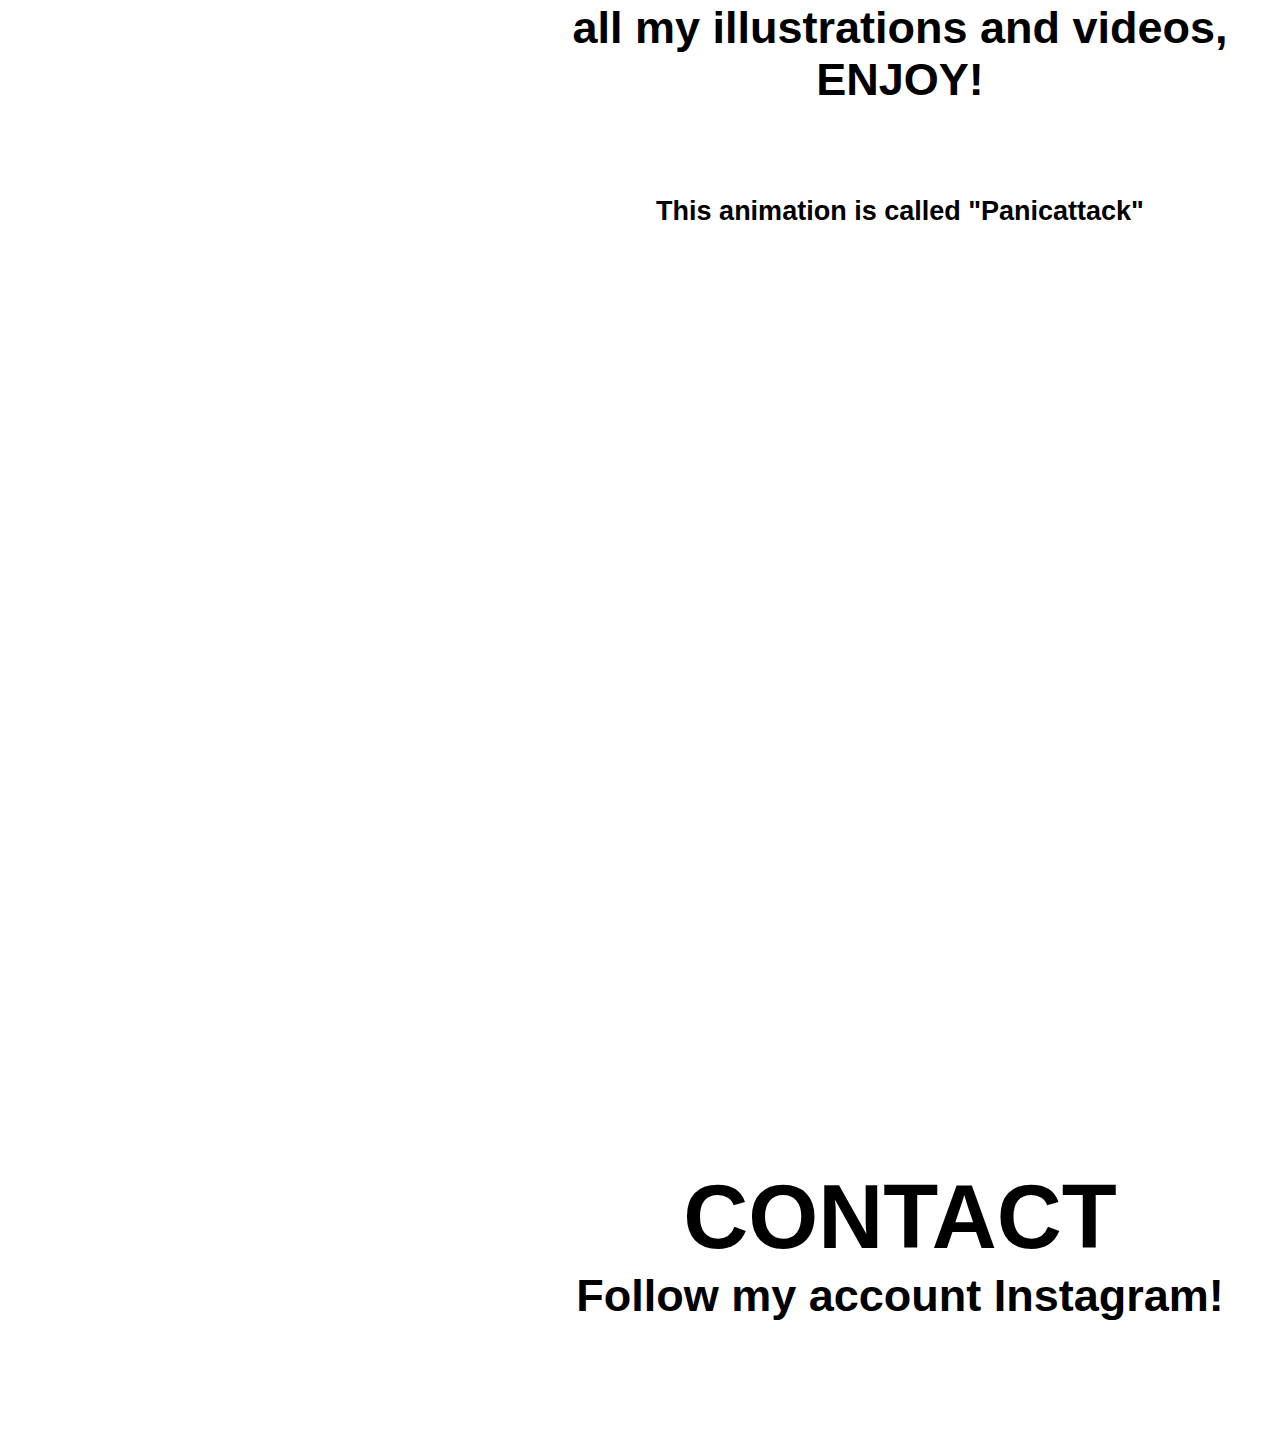
==== commit f8e57a9a: "Update index.html" ====
--- a/index.html
+++ b/index.html
@@ -5,7 +5,7 @@
 <link rel="stylesheet" type="text/css" href="Iii.css">
 
 <script src="jquery.min.js"></script>
-<link href="https://fonts.googleapis.com/css?family=Raleway" rel="stylesheet">
+<link href="https://fonts.googleapis.com/css?family=Barlow+Semi+Condensed|Cabin" rel="stylesheet">
 </head>
 
 <body>
--- a/Iii.css
+++ b/Iii.css
@@ -178,7 +178,7 @@
 h1 {
 font-size: 8vh;
 position: absolute;
-font-family: "Raleway", sans-serif;
+font-family: 'Raleway', sans-serif;
 font-weight: bolder;
 top: 41vh;
 left: 100vh;
@@ -187,7 +187,7 @@
 
 h2 {
   font-size: 30px;
-  font-family: "Raleway", sans-serif;
+  font-family: 'Raleway', sans-serif;
   font-weight: bolder;
   position: absolute;
   top: 38vh;
@@ -217,7 +217,7 @@
 h6 {
   position: relative;
   font-size: 5vh;
-  font-family: "Raleway", sans-serif;
+  font-family: 'Raleway', sans-serif;
   font-weight: bolder;
   margin-top: 53vh;
   transform: translate(-50%,-50%);
@@ -523,5 +523,5 @@
 left: 300vh;}
 100% {transform: translate(-50%, -50%);
 top: 32vh;
-left: 100;}
-}
+left: 100vh;}
+}
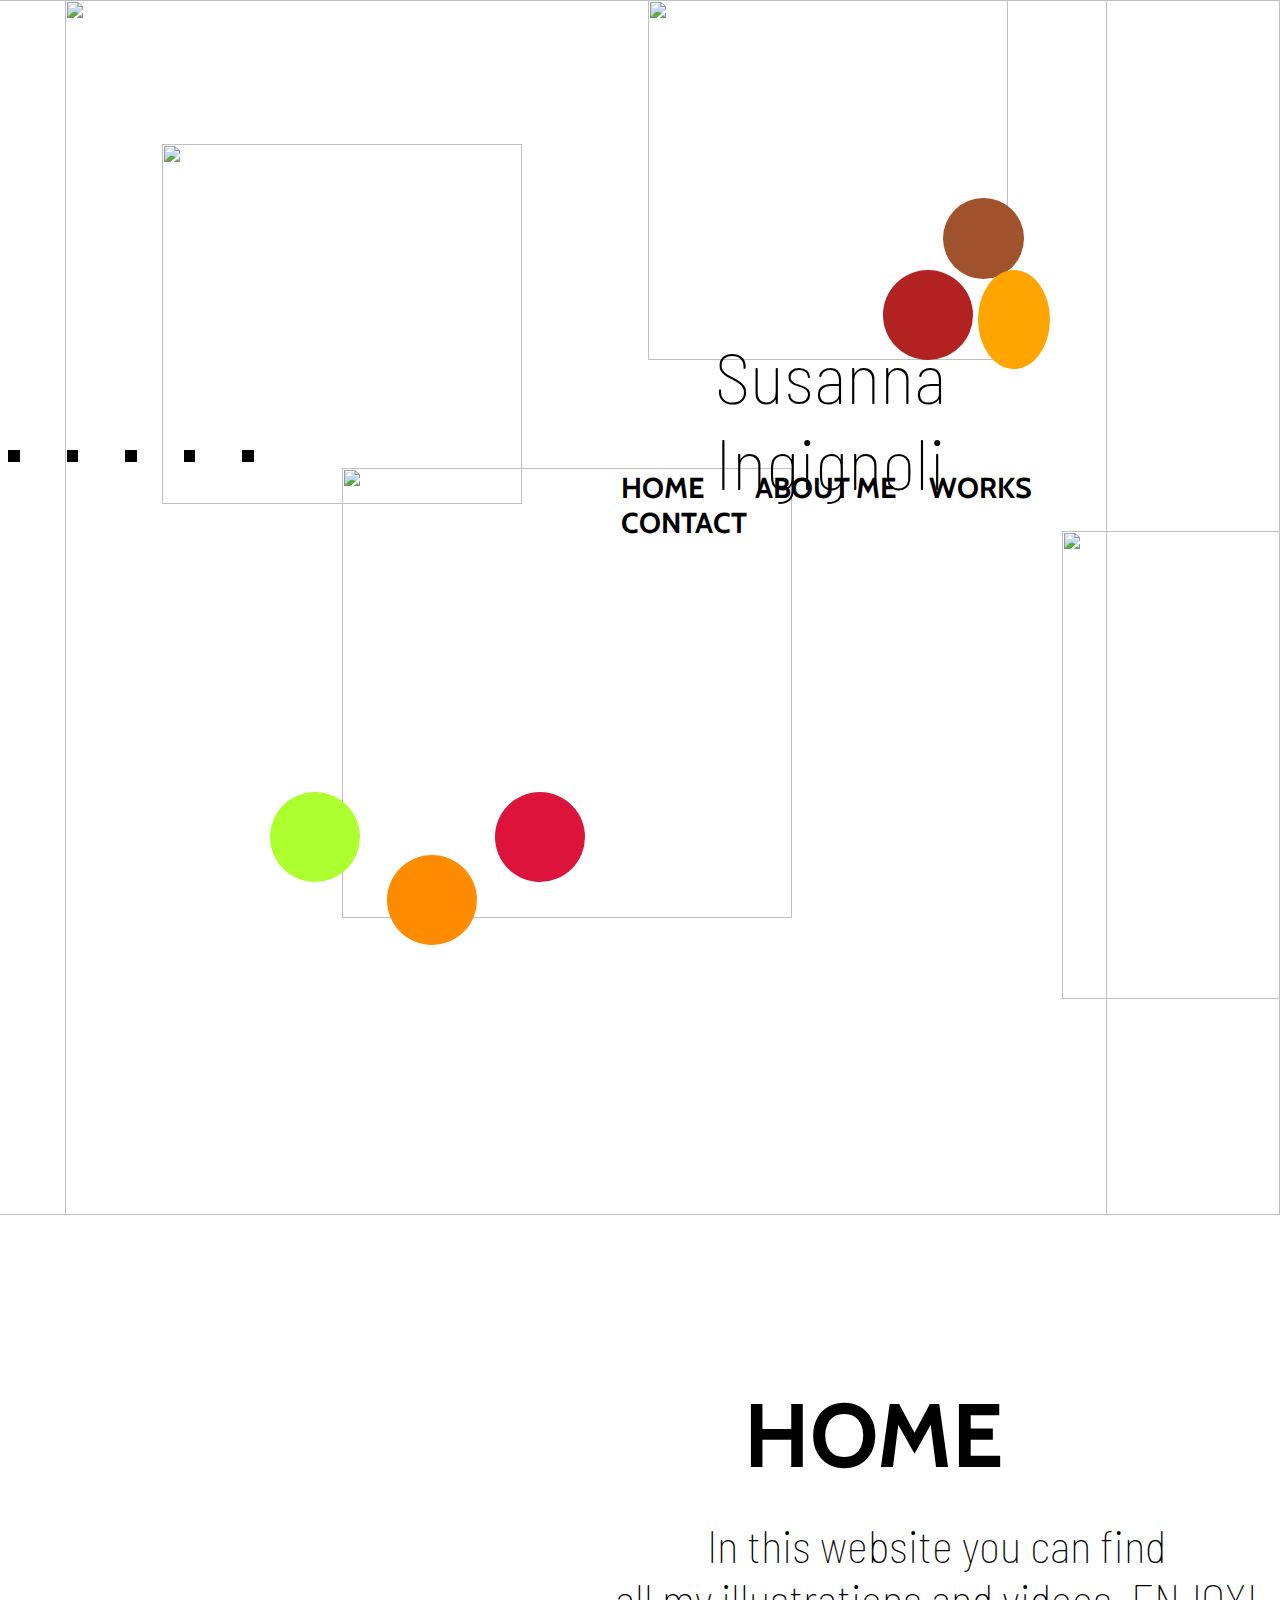
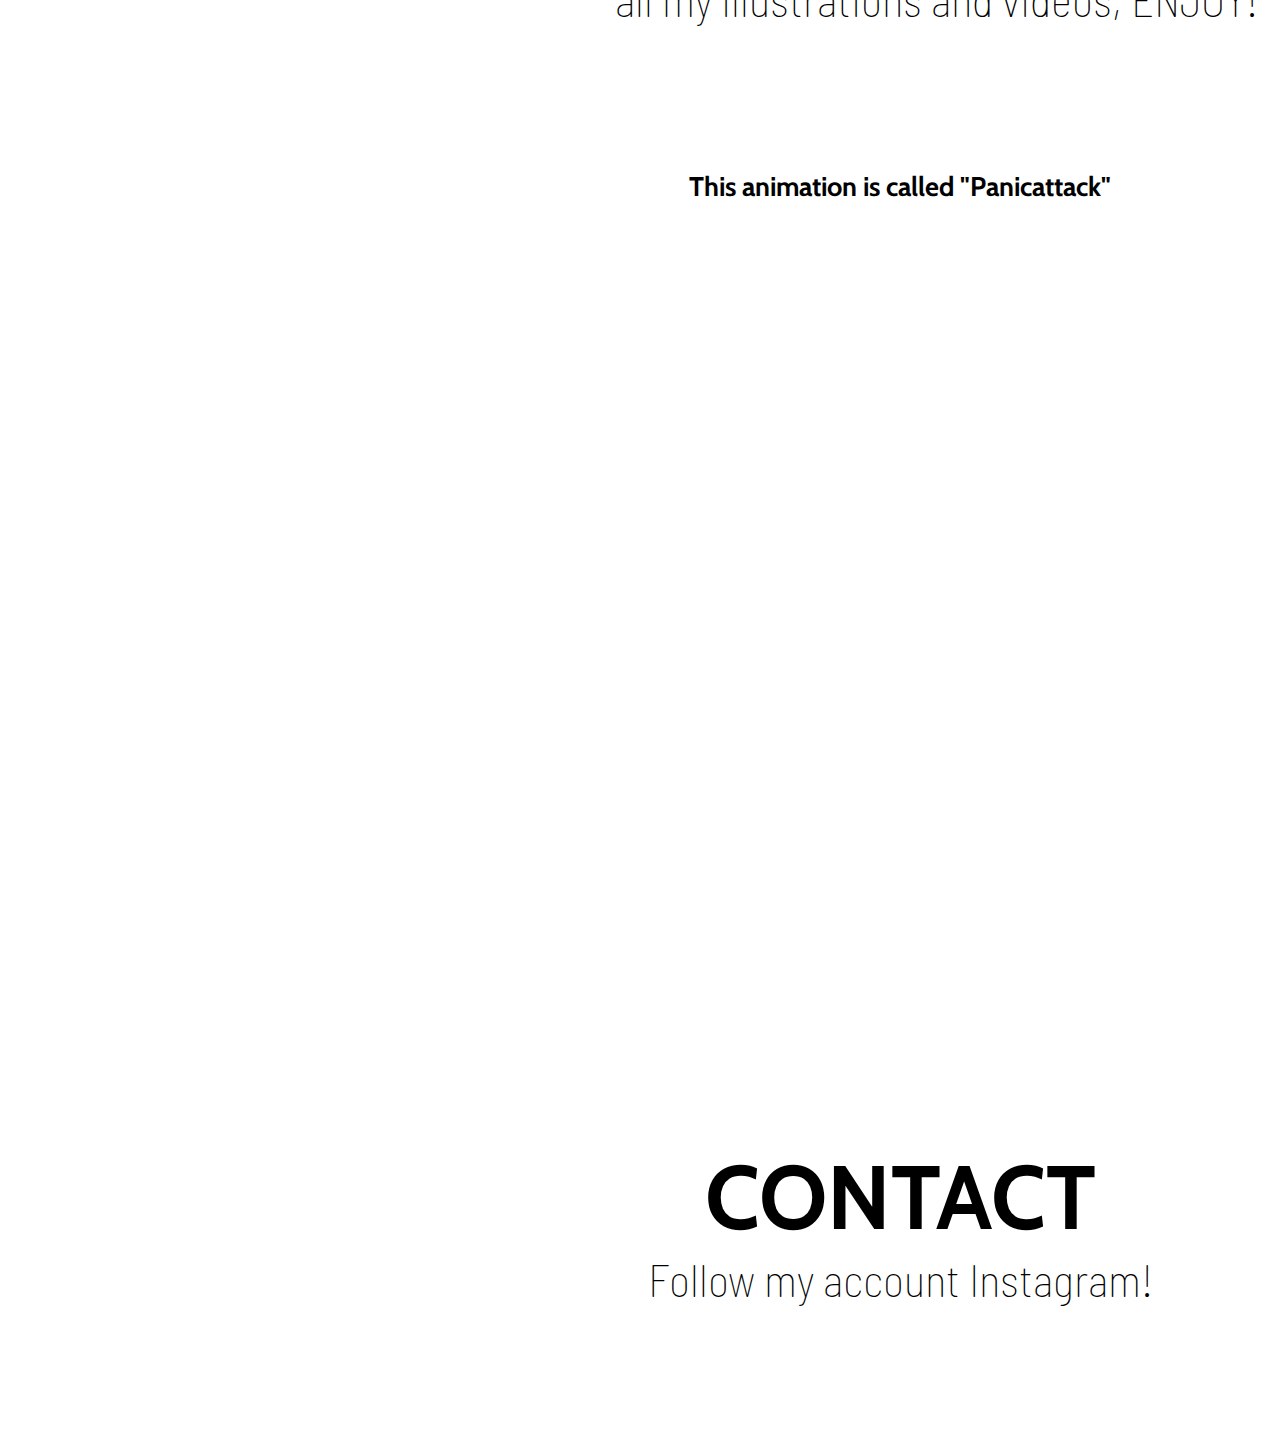
==== commit d576c732: "Update index.html" ====
--- a/index.html
+++ b/index.html
@@ -30,7 +30,7 @@
 
 <img src="https://i.imgur.com/noZSVsU.jpg" class="testasx">
 
-<img src="https://i.imgur.com/nDee5VE.jpg" class="testadx">
+<img src="https://i.imgur.com/nvwvQLK.jpg" class="testadx">
 
 <h1 class="apparizione">Susanna Ingignoli</h1>
 
--- a/Iii.css
+++ b/Iii.css
@@ -79,7 +79,7 @@
   height: 9vh;
   border-radius: 50%;
   position: absolute;
-  left: 155vh;
+  right:20%;
   top: 22vh;
 }
 
@@ -98,7 +98,7 @@
   border-radius: 50%;
   background-color: #ff8c00;
   position: absolute;
-  left: 168vh;
+  right:18%;
   top: 30vh;
   z-index: 2;
 }
@@ -137,7 +137,7 @@
   height: 10vh;
   border-radius: 50%;
   position: absolute;
-  left: 145vh;
+  right: 24%;
   top: 30vh;
 }
 
@@ -178,8 +178,8 @@
 h1 {
 font-size: 8vh;
 position: absolute;
-font-family: 'Raleway', sans-serif;
-font-weight: bolder;
+font-family: 'Barlow Semi Condensed', sans-serif;
+font-weight: lighter;
 top: 41vh;
 left: 100vh;
   transform:translate(-50%,-50%);
@@ -187,8 +187,8 @@
 
 h2 {
   font-size: 30px;
-  font-family: 'Raleway', sans-serif;
-  font-weight: bolder;
+  font-family: 'Barlow Semi Condensed', sans-serif;
+  font-weight: lighter;
   position: absolute;
   top: 38vh;
   left: 50%;
@@ -196,29 +196,30 @@
 
 h3 {
   position:relative;
-  left: 60vh;
+  left: 50%;
   font-size: 10vh;
-  font-family: Futura, "Trebuchet MS", Arial, sans-serif;
-  font-weight: bolder;
+  font-family: 'Cabin', sans-serif;
+  font-weight: bold;
   margin: -3vh;
   transform: translate(-50%,-50%);
 }
 h4 {
   position: relative;
-  left: 0vh;
+  left: 48%;
   font-size: 5vh;
-  font-family: "Helvetica Neue", Helvetica, Arial, sans-serif;
-  font-weight: bolder;
+  font-family: 'Barlow Semi Condensed', sans-serif;
+  font-weight: lighter;
   margin: 6vh;
   margin-bottom: 10vh;
+  transform:translate(-50%,-50%);
 
 }
 
 h6 {
   position: relative;
   font-size: 5vh;
-  font-family: 'Raleway', sans-serif;
-  font-weight: bolder;
+  font-family: 'Barlow Semi Condensed', sans-serif;
+  font-weight: lighter;
   margin-top: 53vh;
   transform: translate(-50%,-50%);
     left: 50%;
@@ -245,7 +246,7 @@
   position: relative;
   top: 50vh;
   font-size: 10vh;
-  font-family: Futura, "Trebuchet MS", Arial, sans-serif;
+  font-family: 'Cabin', sans-serif;
   font-weight: 800;
   transform: translate(-50%,-50%);
 }
@@ -267,32 +268,20 @@
   position: absolute;
   top: 75%;
   left: 36%;
+  opacity: 0;
   z-index: 1;
   font-size: 100%;
-  font-family: Futura, "Trebuchet MS", Arial, sans-serif;
+  font-family: 'Cabin', sans-serif;
   font-weight: bold;
   animation: unt 5s linear;
-  animation-iteration-count: 1;
-  animation-fill-mode:forwards;
+  animation-iteration-count: 3;
   animation-delay: 7s;
 
 }
 
-#masch {
-  position: absolute;
-  top: 60vh;
-  left: 77vh;
-  width: 23vh;
-  height: 30vh;
-  background-color: white;
-  animation: whit 5s linear;
-  animation-iteration-count: 1;
-  animation-fill-mode:forwards;
-z-index: 2;
-}
 h5 {
   font-size: 3vh;
-  font-family: Futura, "Trebuchet MS", Arial, sans-serif;
+  font-family: 'Cabin', sans-serif;
   margin-bottom:  1vh;
 }
 
@@ -342,8 +331,8 @@
 
 .apparizione {
   transform: translate(-50%, -50%);
-  font-family: "Helvetica Neue", Helvetica, Arial, sans-serif;
-  	font-weight: bolder;
+  font-family: 'Barlow Semi Condensed', sans-serif;
+  	font-weight: lighter;
     animation: cambiocolore 3s infinite;
     animation-iteration-count: 1;
     animation-fill-mode: forwards;
@@ -357,8 +346,9 @@
   animation-iteration-count: 1;
   animation-fill-mode: forwards;
   z-index: 1;
-  font-family: Futura, "Trebuchet MS", Arial, sans-serif;
+  font-family: 'Cabin', sans-serif;
   font-size: 3.2vh;
+  font-weight: bold;
 }
 
 .testadx {
@@ -463,11 +453,7 @@
 @keyframes unt {
   0% {opacity: 0;
   }
-  25% {opacity: 100;
-  }
-  50% {opacity: 0;
-  }
-  85% {opacity: 100;
+  50% {opacity: 1;
   }
   100% {opacity: 0;
   }
